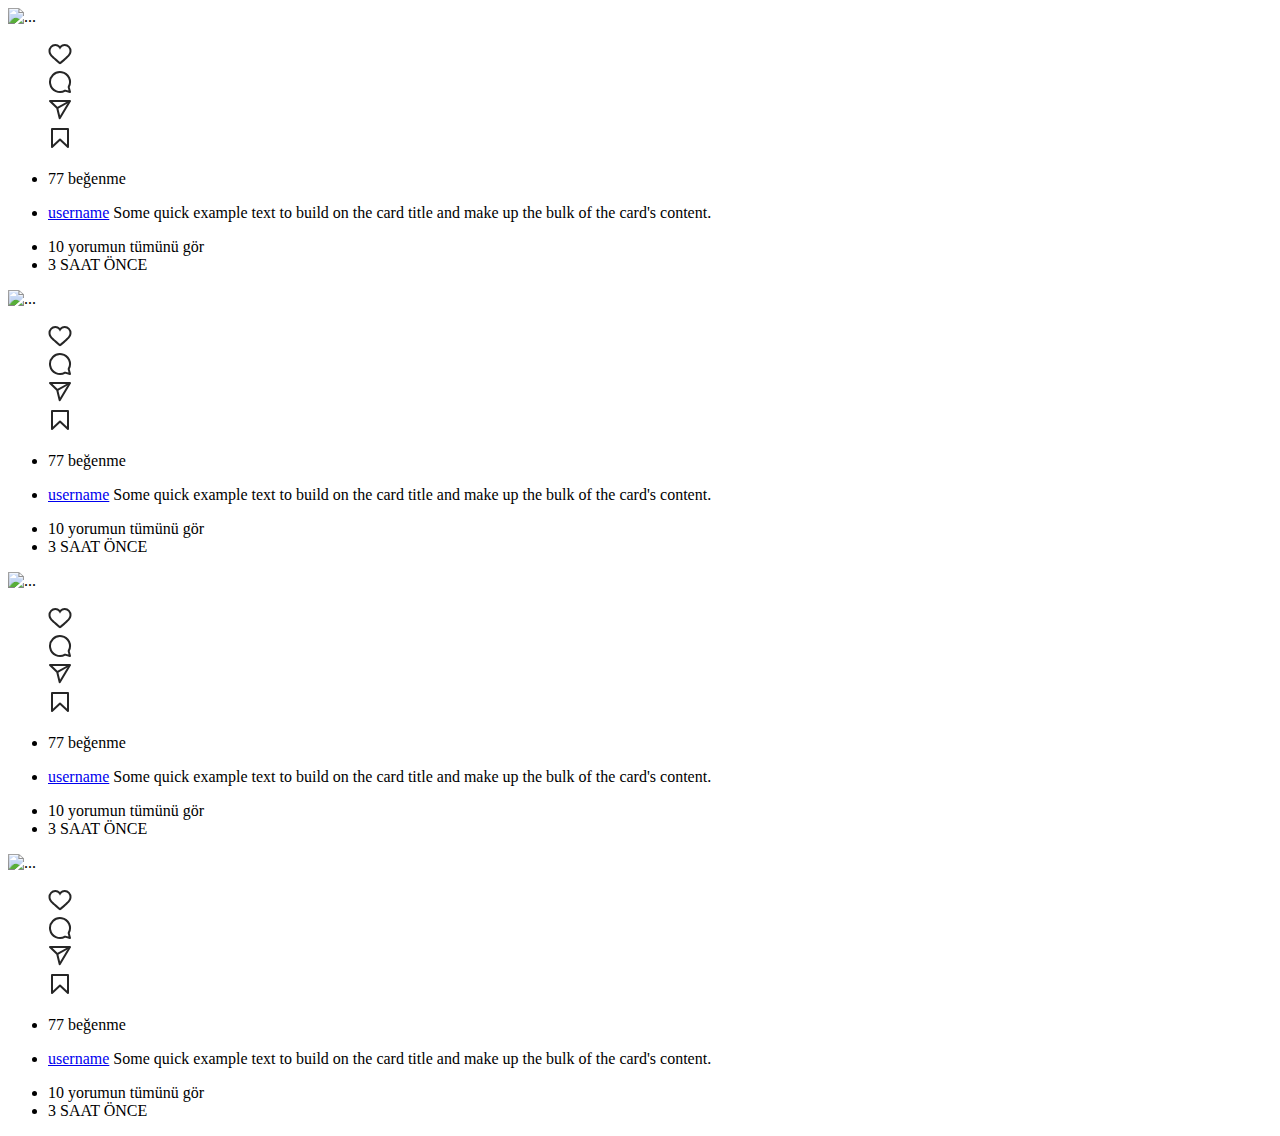
==== bootstrap-hw2/index.html @ 6b54195d "instagram clone post added" ====
<!doctype html>
<html lang="en">
<head>
    <!-- Required meta tags -->
    <meta charset="utf-8">
    <meta name="viewport" content="width=device-width, initial-scale=1">
    
    <!-- Bootstrap CSS -->
    <link href="https://cdn.jsdelivr.net/npm/bootstrap@5.1.3/dist/css/bootstrap.min.css" rel="stylesheet" integrity="sha384-1BmE4kWBq78iYhFldvKuhfTAU6auU8tT94WrHftjDbrCEXSU1oBoqyl2QvZ6jIW3" crossorigin="anonymous">
    <script src="https://cdn.jsdelivr.net/npm/bootstrap@5.1.3/dist/js/bootstrap.bundle.min.js" integrity="sha384-ka7Sk0Gln4gmtz2MlQnikT1wXgYsOg+OMhuP+IlRH9sENBO0LRn5q+8nbTov4+1p" crossorigin="anonymous"></script>
</head>
<body>
<!--Cards-->
    


    <div class="container w-60">
        <div class="card m-5">
            <img src="https://picsum.photos/id/22/100" class="card-img-top" alt="...">
            <div class="card-body px-0">
                <!--Beğen Yorum Yap Paylaş Kaydet-->
                <ul class="d-flex px-2" style="list-style-type: none;">
                    <li class="px-2"><svg aria-label="Beğen" class="_8-yf5 " color="#262626" fill="#262626" height="24" role="img" viewBox="0 0 24 24" width="24"><path d="M16.792 3.904A4.989 4.989 0 0121.5 9.122c0 3.072-2.652 4.959-5.197 7.222-2.512 2.243-3.865 3.469-4.303 3.752-.477-.309-2.143-1.823-4.303-3.752C5.141 14.072 2.5 12.167 2.5 9.122a4.989 4.989 0 014.708-5.218 4.21 4.21 0 013.675 1.941c.84 1.175.98 1.763 1.12 1.763s.278-.588 1.11-1.766a4.17 4.17 0 013.679-1.938m0-2a6.04 6.04 0 00-4.797 2.127 6.052 6.052 0 00-4.787-2.127A6.985 6.985 0 00.5 9.122c0 3.61 2.55 5.827 5.015 7.97.283.246.569.494.853.747l1.027.918a44.998 44.998 0 003.518 3.018 2 2 0 002.174 0 45.263 45.263 0 003.626-3.115l.922-.824c.293-.26.59-.519.885-.774 2.334-2.025 4.98-4.32 4.98-7.94a6.985 6.985 0 00-6.708-7.218z"></path></svg></li>
                    <li class="px-2"><svg aria-label="Yorum Yap" class="_8-yf5 " color="#262626" fill="#262626" height="24" role="img" viewBox="0 0 24 24" width="24"><path d="M20.656 17.008a9.993 9.993 0 10-3.59 3.615L22 22z" fill="none" stroke="currentColor" stroke-linejoin="round" stroke-width="2"></path></svg></li>
                    <li class="px-2"><svg aria-label="Gönderi Paylaş" class="_8-yf5 " color="#262626" fill="#262626" height="24" role="img" viewBox="0 0 24 24" width="24"><line fill="none" stroke="currentColor" stroke-linejoin="round" stroke-width="2" x1="22" x2="9.218" y1="3" y2="10.083"></line><polygon fill="none" points="11.698 20.334 22 3.001 2 3.001 9.218 10.084 11.698 20.334" stroke="currentColor" stroke-linejoin="round" stroke-width="2"></polygon></svg></li>
                    <li class="ms-auto"><svg aria-label="Kaydet" class="_8-yf5 " color="#262626" fill="#262626" height="24" role="img" viewBox="0 0 24 24" width="24"><polygon fill="none" points="20 21 12 13.44 4 21 4 3 20 3 20 21" stroke="currentColor" stroke-linecap="round" stroke-linejoin="round" stroke-width="2"></polygon></svg></li>
                </ul>
            </div>
            <ul class="list-group list-group-flush">
                <li class="list-group-item">77 beğenme</li>
                <li class="list-group-item"><p class="card-text"><a class="text-decoration-none text-reset" href="http://instagram.com/username"><span class="fw-bold">username</span></a> Some quick example text to build on the card title and make up the bulk of the card's content.</p></li>
              <li class="list-group-item text-muted">10 yorumun tümünü gör</li>
              <li class="list-group-item text-muted">3 SAAT ÖNCE</li>

            </ul>
        </div>
    </div>
    <div class="image">

    </div>
    <div class="container w-60">
        <div class="card m-5">
            <img src="https://picsum.photos/id/22/100" class="card-img-top" alt="...">
            <div class="card-body px-0">
                <!--Beğen Yorum Yap Paylaş Kaydet-->
                <ul class="d-flex px-2" style="list-style-type: none;">
                    <li class="px-2"><svg aria-label="Beğen" class="_8-yf5 " color="#262626" fill="#262626" height="24" role="img" viewBox="0 0 24 24" width="24"><path d="M16.792 3.904A4.989 4.989 0 0121.5 9.122c0 3.072-2.652 4.959-5.197 7.222-2.512 2.243-3.865 3.469-4.303 3.752-.477-.309-2.143-1.823-4.303-3.752C5.141 14.072 2.5 12.167 2.5 9.122a4.989 4.989 0 014.708-5.218 4.21 4.21 0 013.675 1.941c.84 1.175.98 1.763 1.12 1.763s.278-.588 1.11-1.766a4.17 4.17 0 013.679-1.938m0-2a6.04 6.04 0 00-4.797 2.127 6.052 6.052 0 00-4.787-2.127A6.985 6.985 0 00.5 9.122c0 3.61 2.55 5.827 5.015 7.97.283.246.569.494.853.747l1.027.918a44.998 44.998 0 003.518 3.018 2 2 0 002.174 0 45.263 45.263 0 003.626-3.115l.922-.824c.293-.26.59-.519.885-.774 2.334-2.025 4.98-4.32 4.98-7.94a6.985 6.985 0 00-6.708-7.218z"></path></svg></li>
                    <li class="px-2"><svg aria-label="Yorum Yap" class="_8-yf5 " color="#262626" fill="#262626" height="24" role="img" viewBox="0 0 24 24" width="24"><path d="M20.656 17.008a9.993 9.993 0 10-3.59 3.615L22 22z" fill="none" stroke="currentColor" stroke-linejoin="round" stroke-width="2"></path></svg></li>
                    <li class="px-2"><svg aria-label="Gönderi Paylaş" class="_8-yf5 " color="#262626" fill="#262626" height="24" role="img" viewBox="0 0 24 24" width="24"><line fill="none" stroke="currentColor" stroke-linejoin="round" stroke-width="2" x1="22" x2="9.218" y1="3" y2="10.083"></line><polygon fill="none" points="11.698 20.334 22 3.001 2 3.001 9.218 10.084 11.698 20.334" stroke="currentColor" stroke-linejoin="round" stroke-width="2"></polygon></svg></li>
                    <li class="ms-auto"><svg aria-label="Kaydet" class="_8-yf5 " color="#262626" fill="#262626" height="24" role="img" viewBox="0 0 24 24" width="24"><polygon fill="none" points="20 21 12 13.44 4 21 4 3 20 3 20 21" stroke="currentColor" stroke-linecap="round" stroke-linejoin="round" stroke-width="2"></polygon></svg></li>
                </ul>
            </div>
            <ul class="list-group list-group-flush">
                <li class="list-group-item">77 beğenme</li>
                <li class="list-group-item"><p class="card-text"><a class="text-decoration-none text-reset" href="http://instagram.com/username"><span class="fw-bold">username</span></a> Some quick example text to build on the card title and make up the bulk of the card's content.</p></li>
              <li class="list-group-item text-muted">10 yorumun tümünü gör</li>
              <li class="list-group-item text-muted">3 SAAT ÖNCE</li>

            </ul>
        </div>
    </div>
    <div class="image">

    </div>
    <div class="container w-60">
        <div class="card m-5">
            <img src="https://picsum.photos/id/22/100" class="card-img-top" alt="...">
            <div class="card-body px-0">
                <!--Beğen Yorum Yap Paylaş Kaydet-->
                <ul class="d-flex px-2" style="list-style-type: none;">
                    <li class="px-2"><svg aria-label="Beğen" class="_8-yf5 " color="#262626" fill="#262626" height="24" role="img" viewBox="0 0 24 24" width="24"><path d="M16.792 3.904A4.989 4.989 0 0121.5 9.122c0 3.072-2.652 4.959-5.197 7.222-2.512 2.243-3.865 3.469-4.303 3.752-.477-.309-2.143-1.823-4.303-3.752C5.141 14.072 2.5 12.167 2.5 9.122a4.989 4.989 0 014.708-5.218 4.21 4.21 0 013.675 1.941c.84 1.175.98 1.763 1.12 1.763s.278-.588 1.11-1.766a4.17 4.17 0 013.679-1.938m0-2a6.04 6.04 0 00-4.797 2.127 6.052 6.052 0 00-4.787-2.127A6.985 6.985 0 00.5 9.122c0 3.61 2.55 5.827 5.015 7.97.283.246.569.494.853.747l1.027.918a44.998 44.998 0 003.518 3.018 2 2 0 002.174 0 45.263 45.263 0 003.626-3.115l.922-.824c.293-.26.59-.519.885-.774 2.334-2.025 4.98-4.32 4.98-7.94a6.985 6.985 0 00-6.708-7.218z"></path></svg></li>
                    <li class="px-2"><svg aria-label="Yorum Yap" class="_8-yf5 " color="#262626" fill="#262626" height="24" role="img" viewBox="0 0 24 24" width="24"><path d="M20.656 17.008a9.993 9.993 0 10-3.59 3.615L22 22z" fill="none" stroke="currentColor" stroke-linejoin="round" stroke-width="2"></path></svg></li>
                    <li class="px-2"><svg aria-label="Gönderi Paylaş" class="_8-yf5 " color="#262626" fill="#262626" height="24" role="img" viewBox="0 0 24 24" width="24"><line fill="none" stroke="currentColor" stroke-linejoin="round" stroke-width="2" x1="22" x2="9.218" y1="3" y2="10.083"></line><polygon fill="none" points="11.698 20.334 22 3.001 2 3.001 9.218 10.084 11.698 20.334" stroke="currentColor" stroke-linejoin="round" stroke-width="2"></polygon></svg></li>
                    <li class="ms-auto"><svg aria-label="Kaydet" class="_8-yf5 " color="#262626" fill="#262626" height="24" role="img" viewBox="0 0 24 24" width="24"><polygon fill="none" points="20 21 12 13.44 4 21 4 3 20 3 20 21" stroke="currentColor" stroke-linecap="round" stroke-linejoin="round" stroke-width="2"></polygon></svg></li>
                </ul>
            </div>
            <ul class="list-group list-group-flush">
                <li class="list-group-item">77 beğenme</li>
                <li class="list-group-item"><p class="card-text"><a class="text-decoration-none text-reset" href="http://instagram.com/username"><span class="fw-bold">username</span></a> Some quick example text to build on the card title and make up the bulk of the card's content.</p></li>
              <li class="list-group-item text-muted">10 yorumun tümünü gör</li>
              <li class="list-group-item text-muted">3 SAAT ÖNCE</li>

            </ul>
        </div>
    </div>
    <div class="image">

    </div>
    <div class="container w-60">
        <div class="card m-5">
            <img src="https://picsum.photos/id/22/100" class="card-img-top" alt="...">
            <div class="card-body px-0">
                <!--Beğen Yorum Yap Paylaş Kaydet-->
                <ul class="d-flex px-2" style="list-style-type: none;">
                    <li class="px-2"><svg aria-label="Beğen" class="_8-yf5 " color="#262626" fill="#262626" height="24" role="img" viewBox="0 0 24 24" width="24"><path d="M16.792 3.904A4.989 4.989 0 0121.5 9.122c0 3.072-2.652 4.959-5.197 7.222-2.512 2.243-3.865 3.469-4.303 3.752-.477-.309-2.143-1.823-4.303-3.752C5.141 14.072 2.5 12.167 2.5 9.122a4.989 4.989 0 014.708-5.218 4.21 4.21 0 013.675 1.941c.84 1.175.98 1.763 1.12 1.763s.278-.588 1.11-1.766a4.17 4.17 0 013.679-1.938m0-2a6.04 6.04 0 00-4.797 2.127 6.052 6.052 0 00-4.787-2.127A6.985 6.985 0 00.5 9.122c0 3.61 2.55 5.827 5.015 7.97.283.246.569.494.853.747l1.027.918a44.998 44.998 0 003.518 3.018 2 2 0 002.174 0 45.263 45.263 0 003.626-3.115l.922-.824c.293-.26.59-.519.885-.774 2.334-2.025 4.98-4.32 4.98-7.94a6.985 6.985 0 00-6.708-7.218z"></path></svg></li>
                    <li class="px-2"><svg aria-label="Yorum Yap" class="_8-yf5 " color="#262626" fill="#262626" height="24" role="img" viewBox="0 0 24 24" width="24"><path d="M20.656 17.008a9.993 9.993 0 10-3.59 3.615L22 22z" fill="none" stroke="currentColor" stroke-linejoin="round" stroke-width="2"></path></svg></li>
                    <li class="px-2"><svg aria-label="Gönderi Paylaş" class="_8-yf5 " color="#262626" fill="#262626" height="24" role="img" viewBox="0 0 24 24" width="24"><line fill="none" stroke="currentColor" stroke-linejoin="round" stroke-width="2" x1="22" x2="9.218" y1="3" y2="10.083"></line><polygon fill="none" points="11.698 20.334 22 3.001 2 3.001 9.218 10.084 11.698 20.334" stroke="currentColor" stroke-linejoin="round" stroke-width="2"></polygon></svg></li>
                    <li class="ms-auto"><svg aria-label="Kaydet" class="_8-yf5 " color="#262626" fill="#262626" height="24" role="img" viewBox="0 0 24 24" width="24"><polygon fill="none" points="20 21 12 13.44 4 21 4 3 20 3 20 21" stroke="currentColor" stroke-linecap="round" stroke-linejoin="round" stroke-width="2"></polygon></svg></li>
                </ul>
            </div>
            <ul class="list-group list-group-flush">
                <li class="list-group-item">77 beğenme</li>
                <li class="list-group-item"><p class="card-text"><a class="text-decoration-none text-reset" href="http://instagram.com/username"><span class="fw-bold">username</span></a> Some quick example text to build on the card title and make up the bulk of the card's content.</p></li>
              <li class="list-group-item text-muted">10 yorumun tümünü gör</li>
              <li class="list-group-item text-muted">3 SAAT ÖNCE</li>

            </ul>
        </div>
    </div>
    <div class="image">

    </div>
    
    
    
    
    
    
</body>
</html>
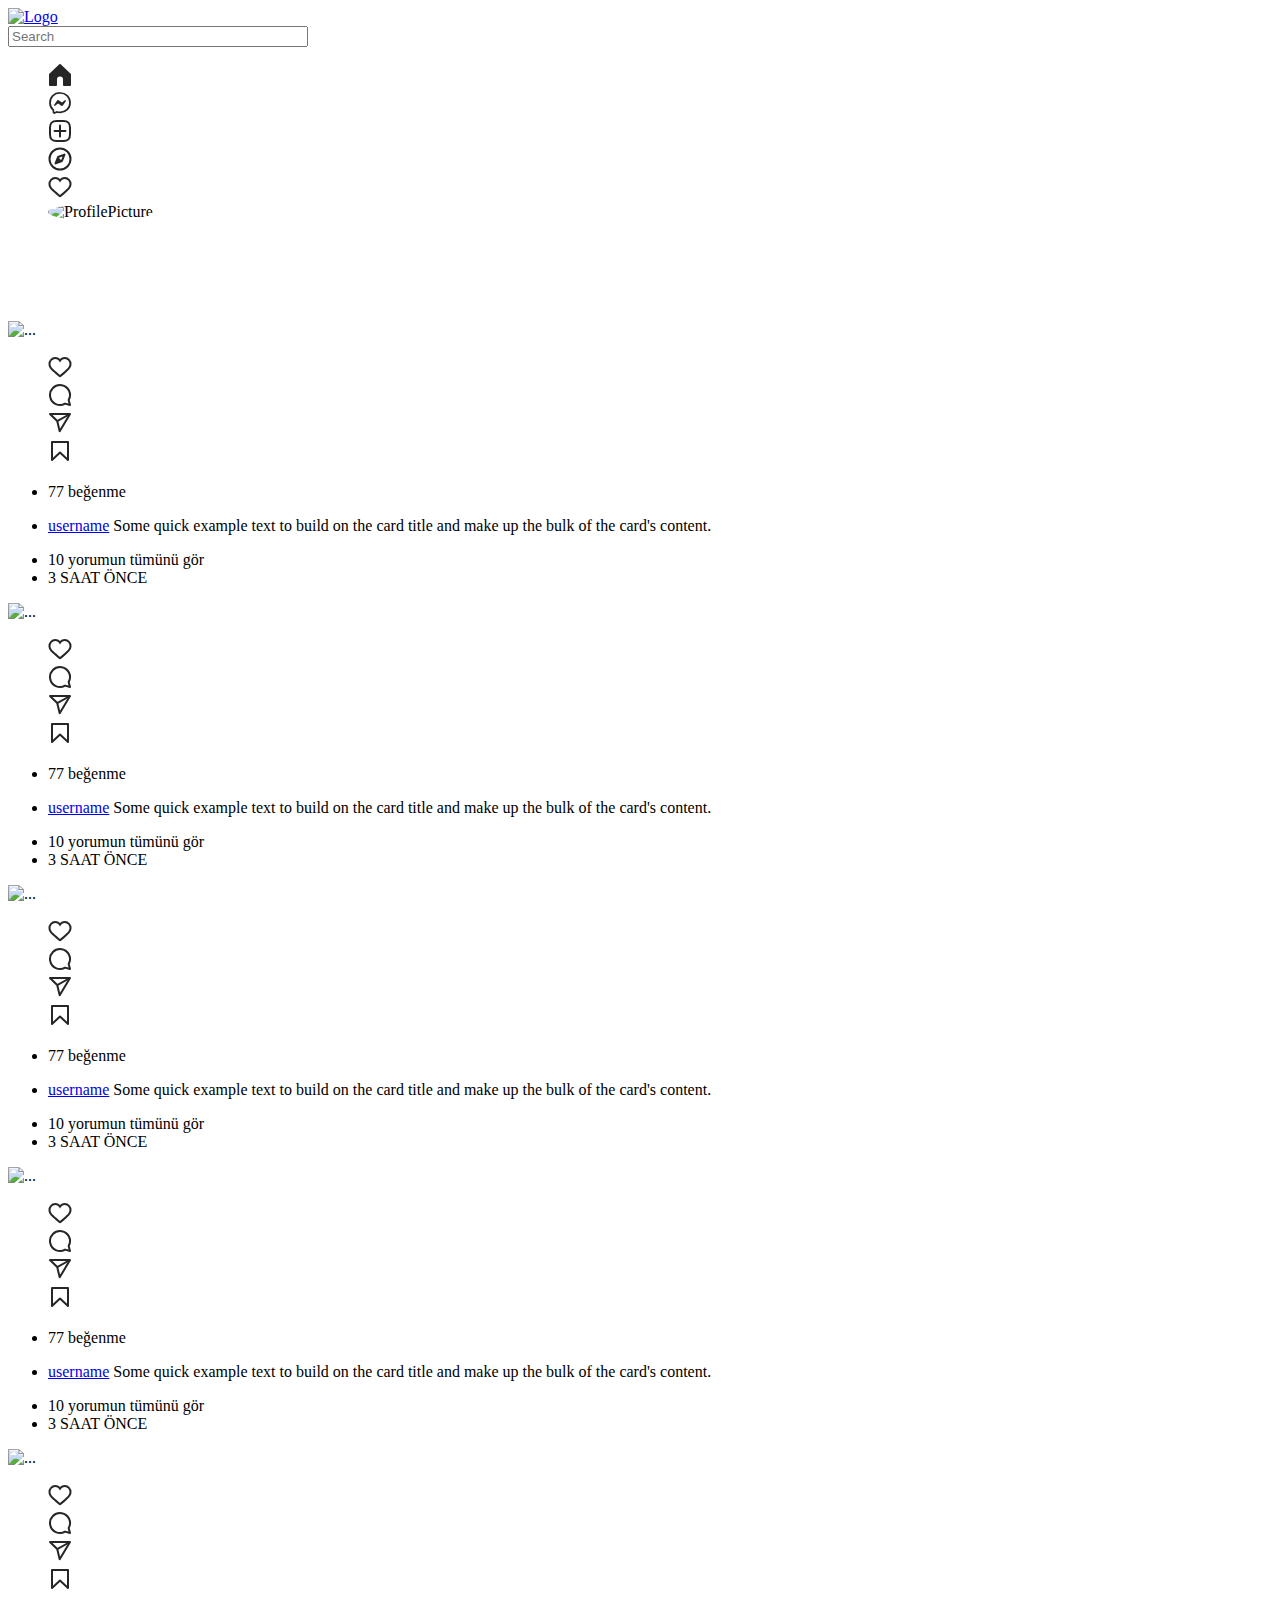
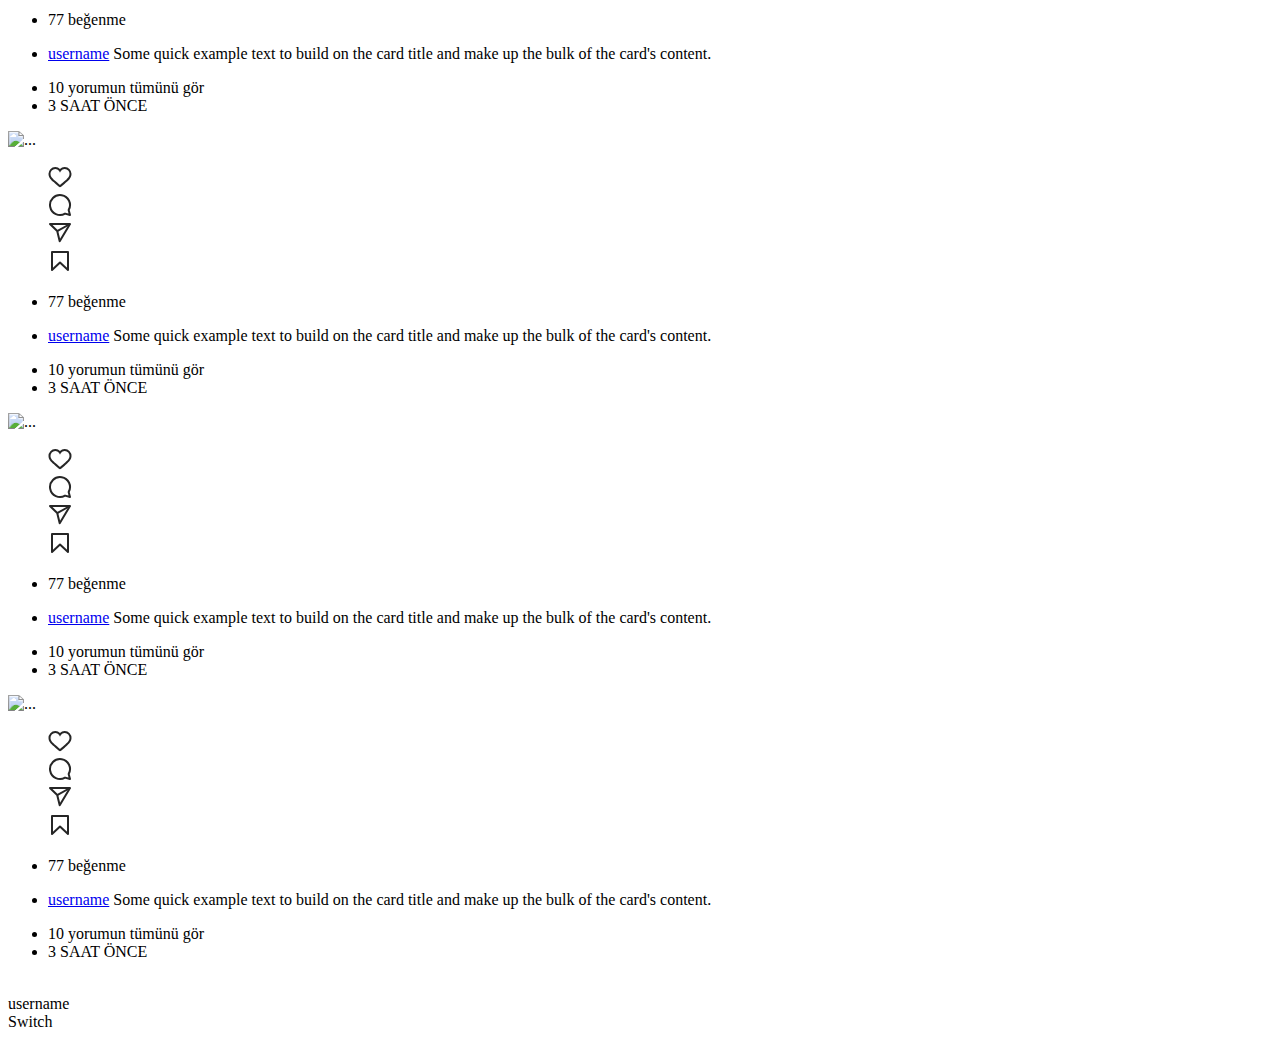
==== commit bf383ca9: "edit" ====
--- a/bootstrap-hw2/index.html
+++ b/bootstrap-hw2/index.html
@@ -7,114 +7,284 @@
     
     <!-- Bootstrap CSS -->
     <link href="https://cdn.jsdelivr.net/npm/bootstrap@5.1.3/dist/css/bootstrap.min.css" rel="stylesheet" integrity="sha384-1BmE4kWBq78iYhFldvKuhfTAU6auU8tT94WrHftjDbrCEXSU1oBoqyl2QvZ6jIW3" crossorigin="anonymous">
-    <script src="https://cdn.jsdelivr.net/npm/bootstrap@5.1.3/dist/js/bootstrap.bundle.min.js" integrity="sha384-ka7Sk0Gln4gmtz2MlQnikT1wXgYsOg+OMhuP+IlRH9sENBO0LRn5q+8nbTov4+1p" crossorigin="anonymous"></script>
 </head>
 <body>
-<!--Cards-->
+    <nav class="navbar navbar-light bg-light fixed-top">
+        <div class="container">
+            <div class="d-flex justify-content-start"><a href="index.html"><img src="Logo.png" href="index.html" alt="Logo"></a></div>
+            
+            <div class="d-flex justify-content-center d-none d-md-flex"><input style="width: 300px;" class="form-control me-2" type="search" placeholder="Search" aria-label="Search"></div>
+            <div class="d-flex justify-content-end">
+                <ul style="list-style-type: none;" class=" d-flex justify-content-end">
+                    <li class="pe-2">
+                        <div>
+                            <svg aria-label="Home" class="_8-yf5 " color="#262626" fill="#262626" height="24" role="img" viewBox="0 0 24 24" width="24"><path d="M22 23h-6.001a1 1 0 01-1-1v-5.455a2.997 2.997 0 10-5.993 0V22a1 1 0 01-1 1H2a1 1 0 01-1-1V11.543a1.002 1.002 0 01.31-.724l10-9.543a1.001 1.001 0 011.38 0l10 9.543a1.002 1.002 0 01.31.724V22a1 1 0 01-1 1z"></path></svg>
+                        </div>
+                    </li>
+                    <li class="pe-2">
+                        <div>
+                            <svg aria-label="Messenger" class="_8-yf5 " color="#262626" fill="#262626" height="24" role="img" viewBox="0 0 24 24" width="24"><path d="M12.003 2.001a9.705 9.705 0 110 19.4 10.876 10.876 0 01-2.895-.384.798.798 0 00-.533.04l-1.984.876a.801.801 0 01-1.123-.708l-.054-1.78a.806.806 0 00-.27-.569 9.49 9.49 0 01-3.14-7.175 9.65 9.65 0 0110-9.7z" fill="none" stroke="currentColor" stroke-miterlimit="10" stroke-width="1.739"></path><path d="M17.79 10.132a.659.659 0 00-.962-.873l-2.556 2.05a.63.63 0 01-.758.002L11.06 9.47a1.576 1.576 0 00-2.277.42l-2.567 3.98a.659.659 0 00.961.875l2.556-2.049a.63.63 0 01.759-.002l2.452 1.84a1.576 1.576 0 002.278-.42z" fill-rule="evenodd"></path></svg>
+                        </div>
+                    </li>
+                    <li class="pe-2">
+                        <div>
+                            <svg aria-label="New Post" class="_8-yf5 " color="#262626" fill="#262626" height="24" role="img" viewBox="0 0 24 24" width="24"><path d="M2 12v3.45c0 2.849.698 4.005 1.606 4.944.94.909 2.098 1.608 4.946 1.608h6.896c2.848 0 4.006-.7 4.946-1.608C21.302 19.455 22 18.3 22 15.45V8.552c0-2.849-.698-4.006-1.606-4.945C19.454 2.7 18.296 2 15.448 2H8.552c-2.848 0-4.006.699-4.946 1.607C2.698 4.547 2 5.703 2 8.552z" fill="none" stroke="currentColor" stroke-linecap="round" stroke-linejoin="round" stroke-width="2"></path><line fill="none" stroke="currentColor" stroke-linecap="round" stroke-linejoin="round" stroke-width="2" x1="6.545" x2="17.455" y1="12.001" y2="12.001"></line><line fill="none" stroke="currentColor" stroke-linecap="round" stroke-linejoin="round" stroke-width="2" x1="12.003" x2="12.003" y1="6.545" y2="17.455"></line></svg>
+                        </div>
+                    </li>
+                    <li class="pe-2">
+                        <div>
+                            <svg aria-label="Find People" class="_8-yf5 " color="#262626" fill="#262626" height="24" role="img" viewBox="0 0 24 24" width="24"><polygon fill="none" points="13.941 13.953 7.581 16.424 10.06 10.056 16.42 7.585 13.941 13.953" stroke="currentColor" stroke-linecap="round" stroke-linejoin="round" stroke-width="2"></polygon><polygon fill-rule="evenodd" points="10.06 10.056 13.949 13.945 7.581 16.424 10.06 10.056"></polygon><circle cx="12.001" cy="12.005" fill="none" r="10.5" stroke="currentColor" stroke-linecap="round" stroke-linejoin="round" stroke-width="2"></circle></svg>
+                        </div>
+                    </li>
+                    <li class="pe-2">
+                        <div>
+                            <svg aria-label="Activity Feed" class="_8-yf5 " color="#262626" fill="#262626" height="24" role="img" viewBox="0 0 24 24" width="24"><path d="M16.792 3.904A4.989 4.989 0 0121.5 9.122c0 3.072-2.652 4.959-5.197 7.222-2.512 2.243-3.865 3.469-4.303 3.752-.477-.309-2.143-1.823-4.303-3.752C5.141 14.072 2.5 12.167 2.5 9.122a4.989 4.989 0 014.708-5.218 4.21 4.21 0 013.675 1.941c.84 1.175.98 1.763 1.12 1.763s.278-.588 1.11-1.766a4.17 4.17 0 013.679-1.938m0-2a6.04 6.04 0 00-4.797 2.127 6.052 6.052 0 00-4.787-2.127A6.985 6.985 0 00.5 9.122c0 3.61 2.55 5.827 5.015 7.97.283.246.569.494.853.747l1.027.918a44.998 44.998 0 003.518 3.018 2 2 0 002.174 0 45.263 45.263 0 003.626-3.115l.922-.824c.293-.26.59-.519.885-.774 2.334-2.025 4.98-4.32 4.98-7.94a6.985 6.985 0 00-6.708-7.218z"></path></svg>
+                        </div>
+                    </li>
+                    <li class="pe-2">
+                        <div>
+                            <img style="border-radius: 50%;" src="profilepic.png" alt="ProfilePicture">
+                        </div>
+                    </li>
+                </ul>
+            </div>
+            
+        </div>
+      </nav>
+      <main>
+        <div style="margin-top: 100px;" class="container-fluid">
+            <div class="row">
+                <div class="col-12 col-md-8">
+                    <div class="m-auto">
+                        <div class="container bg-dark w-60">
+                            <div class="card">
+                                <div class="image">
+                                    <img src="https://picsum.photos/id/22/100" class="card-img-top" alt="...">
+                                </div>
+                                
+                                <div class="card-body px-0">
+                                    <!--Beğen Yorum Yap Paylaş Kaydet-->
+                                    <ul class="d-flex px-2" style="list-style-type: none;">
+                                        <li class="px-2"><svg aria-label="Beğen" class="_8-yf5 " color="#262626" fill="#262626" height="24" role="img" viewBox="0 0 24 24" width="24"><path d="M16.792 3.904A4.989 4.989 0 0121.5 9.122c0 3.072-2.652 4.959-5.197 7.222-2.512 2.243-3.865 3.469-4.303 3.752-.477-.309-2.143-1.823-4.303-3.752C5.141 14.072 2.5 12.167 2.5 9.122a4.989 4.989 0 014.708-5.218 4.21 4.21 0 013.675 1.941c.84 1.175.98 1.763 1.12 1.763s.278-.588 1.11-1.766a4.17 4.17 0 013.679-1.938m0-2a6.04 6.04 0 00-4.797 2.127 6.052 6.052 0 00-4.787-2.127A6.985 6.985 0 00.5 9.122c0 3.61 2.55 5.827 5.015 7.97.283.246.569.494.853.747l1.027.918a44.998 44.998 0 003.518 3.018 2 2 0 002.174 0 45.263 45.263 0 003.626-3.115l.922-.824c.293-.26.59-.519.885-.774 2.334-2.025 4.98-4.32 4.98-7.94a6.985 6.985 0 00-6.708-7.218z"></path></svg></li>
+                                        <li class="px-2"><svg aria-label="Yorum Yap" class="_8-yf5 " color="#262626" fill="#262626" height="24" role="img" viewBox="0 0 24 24" width="24"><path d="M20.656 17.008a9.993 9.993 0 10-3.59 3.615L22 22z" fill="none" stroke="currentColor" stroke-linejoin="round" stroke-width="2"></path></svg></li>
+                                        <li class="px-2"><svg aria-label="Gönderi Paylaş" class="_8-yf5 " color="#262626" fill="#262626" height="24" role="img" viewBox="0 0 24 24" width="24"><line fill="none" stroke="currentColor" stroke-linejoin="round" stroke-width="2" x1="22" x2="9.218" y1="3" y2="10.083"></line><polygon fill="none" points="11.698 20.334 22 3.001 2 3.001 9.218 10.084 11.698 20.334" stroke="currentColor" stroke-linejoin="round" stroke-width="2"></polygon></svg></li>
+                                        <li class="ms-auto"><svg aria-label="Kaydet" class="_8-yf5 " color="#262626" fill="#262626" height="24" role="img" viewBox="0 0 24 24" width="24"><polygon fill="none" points="20 21 12 13.44 4 21 4 3 20 3 20 21" stroke="currentColor" stroke-linecap="round" stroke-linejoin="round" stroke-width="2"></polygon></svg></li>
+                                    </ul>
+                                </div>
+                                <ul class="list-group list-group-flush">
+                                    <li class="list-group-item">77 beğenme</li>
+                                    <li class="list-group-item"><p class="card-text"><a class="text-decoration-none text-reset" href="http://instagram.com/username"><span class="fw-bold">username</span></a> Some quick example text to build on the card title and make up the bulk of the card's content.</p></li>
+                                  <li class="list-group-item text-muted">10 yorumun tümünü gör</li>
+                                  <li class="list-group-item text-muted">3 SAAT ÖNCE</li>
+                    
+                                </ul>
+                            </div>
+                        </div>
+                    </div>
+                    <div class="m-auto">
+                        <div class="container bg-dark w-60">
+                            <div class="card">
+                                <div class="image">
+                                    <img src="https://picsum.photos/id/22/100" class="card-img-top" alt="...">
+                                </div>
+                                
+                                <div class="card-body px-0">
+                                    <!--Beğen Yorum Yap Paylaş Kaydet-->
+                                    <ul class="d-flex px-2" style="list-style-type: none;">
+                                        <li class="px-2"><svg aria-label="Beğen" class="_8-yf5 " color="#262626" fill="#262626" height="24" role="img" viewBox="0 0 24 24" width="24"><path d="M16.792 3.904A4.989 4.989 0 0121.5 9.122c0 3.072-2.652 4.959-5.197 7.222-2.512 2.243-3.865 3.469-4.303 3.752-.477-.309-2.143-1.823-4.303-3.752C5.141 14.072 2.5 12.167 2.5 9.122a4.989 4.989 0 014.708-5.218 4.21 4.21 0 013.675 1.941c.84 1.175.98 1.763 1.12 1.763s.278-.588 1.11-1.766a4.17 4.17 0 013.679-1.938m0-2a6.04 6.04 0 00-4.797 2.127 6.052 6.052 0 00-4.787-2.127A6.985 6.985 0 00.5 9.122c0 3.61 2.55 5.827 5.015 7.97.283.246.569.494.853.747l1.027.918a44.998 44.998 0 003.518 3.018 2 2 0 002.174 0 45.263 45.263 0 003.626-3.115l.922-.824c.293-.26.59-.519.885-.774 2.334-2.025 4.98-4.32 4.98-7.94a6.985 6.985 0 00-6.708-7.218z"></path></svg></li>
+                                        <li class="px-2"><svg aria-label="Yorum Yap" class="_8-yf5 " color="#262626" fill="#262626" height="24" role="img" viewBox="0 0 24 24" width="24"><path d="M20.656 17.008a9.993 9.993 0 10-3.59 3.615L22 22z" fill="none" stroke="currentColor" stroke-linejoin="round" stroke-width="2"></path></svg></li>
+                                        <li class="px-2"><svg aria-label="Gönderi Paylaş" class="_8-yf5 " color="#262626" fill="#262626" height="24" role="img" viewBox="0 0 24 24" width="24"><line fill="none" stroke="currentColor" stroke-linejoin="round" stroke-width="2" x1="22" x2="9.218" y1="3" y2="10.083"></line><polygon fill="none" points="11.698 20.334 22 3.001 2 3.001 9.218 10.084 11.698 20.334" stroke="currentColor" stroke-linejoin="round" stroke-width="2"></polygon></svg></li>
+                                        <li class="ms-auto"><svg aria-label="Kaydet" class="_8-yf5 " color="#262626" fill="#262626" height="24" role="img" viewBox="0 0 24 24" width="24"><polygon fill="none" points="20 21 12 13.44 4 21 4 3 20 3 20 21" stroke="currentColor" stroke-linecap="round" stroke-linejoin="round" stroke-width="2"></polygon></svg></li>
+                                    </ul>
+                                </div>
+                                <ul class="list-group list-group-flush">
+                                    <li class="list-group-item">77 beğenme</li>
+                                    <li class="list-group-item"><p class="card-text"><a class="text-decoration-none text-reset" href="http://instagram.com/username"><span class="fw-bold">username</span></a> Some quick example text to build on the card title and make up the bulk of the card's content.</p></li>
+                                  <li class="list-group-item text-muted">10 yorumun tümünü gör</li>
+                                  <li class="list-group-item text-muted">3 SAAT ÖNCE</li>
+                    
+                                </ul>
+                            </div>
+                        </div>
+                    </div>
+                    <div class="m-auto">
+                        <div class="container bg-dark w-60">
+                            <div class="card">
+                                <div class="image">
+                                    <img src="https://picsum.photos/id/22/100" class="card-img-top" alt="...">
+                                </div>
+                                
+                                <div class="card-body px-0">
+                                    <!--Beğen Yorum Yap Paylaş Kaydet-->
+                                    <ul class="d-flex px-2" style="list-style-type: none;">
+                                        <li class="px-2"><svg aria-label="Beğen" class="_8-yf5 " color="#262626" fill="#262626" height="24" role="img" viewBox="0 0 24 24" width="24"><path d="M16.792 3.904A4.989 4.989 0 0121.5 9.122c0 3.072-2.652 4.959-5.197 7.222-2.512 2.243-3.865 3.469-4.303 3.752-.477-.309-2.143-1.823-4.303-3.752C5.141 14.072 2.5 12.167 2.5 9.122a4.989 4.989 0 014.708-5.218 4.21 4.21 0 013.675 1.941c.84 1.175.98 1.763 1.12 1.763s.278-.588 1.11-1.766a4.17 4.17 0 013.679-1.938m0-2a6.04 6.04 0 00-4.797 2.127 6.052 6.052 0 00-4.787-2.127A6.985 6.985 0 00.5 9.122c0 3.61 2.55 5.827 5.015 7.97.283.246.569.494.853.747l1.027.918a44.998 44.998 0 003.518 3.018 2 2 0 002.174 0 45.263 45.263 0 003.626-3.115l.922-.824c.293-.26.59-.519.885-.774 2.334-2.025 4.98-4.32 4.98-7.94a6.985 6.985 0 00-6.708-7.218z"></path></svg></li>
+                                        <li class="px-2"><svg aria-label="Yorum Yap" class="_8-yf5 " color="#262626" fill="#262626" height="24" role="img" viewBox="0 0 24 24" width="24"><path d="M20.656 17.008a9.993 9.993 0 10-3.59 3.615L22 22z" fill="none" stroke="currentColor" stroke-linejoin="round" stroke-width="2"></path></svg></li>
+                                        <li class="px-2"><svg aria-label="Gönderi Paylaş" class="_8-yf5 " color="#262626" fill="#262626" height="24" role="img" viewBox="0 0 24 24" width="24"><line fill="none" stroke="currentColor" stroke-linejoin="round" stroke-width="2" x1="22" x2="9.218" y1="3" y2="10.083"></line><polygon fill="none" points="11.698 20.334 22 3.001 2 3.001 9.218 10.084 11.698 20.334" stroke="currentColor" stroke-linejoin="round" stroke-width="2"></polygon></svg></li>
+                                        <li class="ms-auto"><svg aria-label="Kaydet" class="_8-yf5 " color="#262626" fill="#262626" height="24" role="img" viewBox="0 0 24 24" width="24"><polygon fill="none" points="20 21 12 13.44 4 21 4 3 20 3 20 21" stroke="currentColor" stroke-linecap="round" stroke-linejoin="round" stroke-width="2"></polygon></svg></li>
+                                    </ul>
+                                </div>
+                                <ul class="list-group list-group-flush">
+                                    <li class="list-group-item">77 beğenme</li>
+                                    <li class="list-group-item"><p class="card-text"><a class="text-decoration-none text-reset" href="http://instagram.com/username"><span class="fw-bold">username</span></a> Some quick example text to build on the card title and make up the bulk of the card's content.</p></li>
+                                  <li class="list-group-item text-muted">10 yorumun tümünü gör</li>
+                                  <li class="list-group-item text-muted">3 SAAT ÖNCE</li>
+                    
+                                </ul>
+                            </div>
+                        </div>
+                    </div>
+                    <div class="m-auto">
+                        <div class="container bg-dark w-60">
+                            <div class="card">
+                                <div class="image">
+                                    <img src="https://picsum.photos/id/22/100" class="card-img-top" alt="...">
+                                </div>
+                                
+                                <div class="card-body px-0">
+                                    <!--Beğen Yorum Yap Paylaş Kaydet-->
+                                    <ul class="d-flex px-2" style="list-style-type: none;">
+                                        <li class="px-2"><svg aria-label="Beğen" class="_8-yf5 " color="#262626" fill="#262626" height="24" role="img" viewBox="0 0 24 24" width="24"><path d="M16.792 3.904A4.989 4.989 0 0121.5 9.122c0 3.072-2.652 4.959-5.197 7.222-2.512 2.243-3.865 3.469-4.303 3.752-.477-.309-2.143-1.823-4.303-3.752C5.141 14.072 2.5 12.167 2.5 9.122a4.989 4.989 0 014.708-5.218 4.21 4.21 0 013.675 1.941c.84 1.175.98 1.763 1.12 1.763s.278-.588 1.11-1.766a4.17 4.17 0 013.679-1.938m0-2a6.04 6.04 0 00-4.797 2.127 6.052 6.052 0 00-4.787-2.127A6.985 6.985 0 00.5 9.122c0 3.61 2.55 5.827 5.015 7.97.283.246.569.494.853.747l1.027.918a44.998 44.998 0 003.518 3.018 2 2 0 002.174 0 45.263 45.263 0 003.626-3.115l.922-.824c.293-.26.59-.519.885-.774 2.334-2.025 4.98-4.32 4.98-7.94a6.985 6.985 0 00-6.708-7.218z"></path></svg></li>
+                                        <li class="px-2"><svg aria-label="Yorum Yap" class="_8-yf5 " color="#262626" fill="#262626" height="24" role="img" viewBox="0 0 24 24" width="24"><path d="M20.656 17.008a9.993 9.993 0 10-3.59 3.615L22 22z" fill="none" stroke="currentColor" stroke-linejoin="round" stroke-width="2"></path></svg></li>
+                                        <li class="px-2"><svg aria-label="Gönderi Paylaş" class="_8-yf5 " color="#262626" fill="#262626" height="24" role="img" viewBox="0 0 24 24" width="24"><line fill="none" stroke="currentColor" stroke-linejoin="round" stroke-width="2" x1="22" x2="9.218" y1="3" y2="10.083"></line><polygon fill="none" points="11.698 20.334 22 3.001 2 3.001 9.218 10.084 11.698 20.334" stroke="currentColor" stroke-linejoin="round" stroke-width="2"></polygon></svg></li>
+                                        <li class="ms-auto"><svg aria-label="Kaydet" class="_8-yf5 " color="#262626" fill="#262626" height="24" role="img" viewBox="0 0 24 24" width="24"><polygon fill="none" points="20 21 12 13.44 4 21 4 3 20 3 20 21" stroke="currentColor" stroke-linecap="round" stroke-linejoin="round" stroke-width="2"></polygon></svg></li>
+                                    </ul>
+                                </div>
+                                <ul class="list-group list-group-flush">
+                                    <li class="list-group-item">77 beğenme</li>
+                                    <li class="list-group-item"><p class="card-text"><a class="text-decoration-none text-reset" href="http://instagram.com/username"><span class="fw-bold">username</span></a> Some quick example text to build on the card title and make up the bulk of the card's content.</p></li>
+                                  <li class="list-group-item text-muted">10 yorumun tümünü gör</li>
+                                  <li class="list-group-item text-muted">3 SAAT ÖNCE</li>
+                    
+                                </ul>
+                            </div>
+                        </div>
+                    </div>
+                    <div class="m-auto">
+                        <div class="container bg-dark w-60">
+                            <div class="card">
+                                <div class="image">
+                                    <img src="https://picsum.photos/id/22/100" class="card-img-top" alt="...">
+                                </div>
+                                
+                                <div class="card-body px-0">
+                                    <!--Beğen Yorum Yap Paylaş Kaydet-->
+                                    <ul class="d-flex px-2" style="list-style-type: none;">
+                                        <li class="px-2"><svg aria-label="Beğen" class="_8-yf5 " color="#262626" fill="#262626" height="24" role="img" viewBox="0 0 24 24" width="24"><path d="M16.792 3.904A4.989 4.989 0 0121.5 9.122c0 3.072-2.652 4.959-5.197 7.222-2.512 2.243-3.865 3.469-4.303 3.752-.477-.309-2.143-1.823-4.303-3.752C5.141 14.072 2.5 12.167 2.5 9.122a4.989 4.989 0 014.708-5.218 4.21 4.21 0 013.675 1.941c.84 1.175.98 1.763 1.12 1.763s.278-.588 1.11-1.766a4.17 4.17 0 013.679-1.938m0-2a6.04 6.04 0 00-4.797 2.127 6.052 6.052 0 00-4.787-2.127A6.985 6.985 0 00.5 9.122c0 3.61 2.55 5.827 5.015 7.97.283.246.569.494.853.747l1.027.918a44.998 44.998 0 003.518 3.018 2 2 0 002.174 0 45.263 45.263 0 003.626-3.115l.922-.824c.293-.26.59-.519.885-.774 2.334-2.025 4.98-4.32 4.98-7.94a6.985 6.985 0 00-6.708-7.218z"></path></svg></li>
+                                        <li class="px-2"><svg aria-label="Yorum Yap" class="_8-yf5 " color="#262626" fill="#262626" height="24" role="img" viewBox="0 0 24 24" width="24"><path d="M20.656 17.008a9.993 9.993 0 10-3.59 3.615L22 22z" fill="none" stroke="currentColor" stroke-linejoin="round" stroke-width="2"></path></svg></li>
+                                        <li class="px-2"><svg aria-label="Gönderi Paylaş" class="_8-yf5 " color="#262626" fill="#262626" height="24" role="img" viewBox="0 0 24 24" width="24"><line fill="none" stroke="currentColor" stroke-linejoin="round" stroke-width="2" x1="22" x2="9.218" y1="3" y2="10.083"></line><polygon fill="none" points="11.698 20.334 22 3.001 2 3.001 9.218 10.084 11.698 20.334" stroke="currentColor" stroke-linejoin="round" stroke-width="2"></polygon></svg></li>
+                                        <li class="ms-auto"><svg aria-label="Kaydet" class="_8-yf5 " color="#262626" fill="#262626" height="24" role="img" viewBox="0 0 24 24" width="24"><polygon fill="none" points="20 21 12 13.44 4 21 4 3 20 3 20 21" stroke="currentColor" stroke-linecap="round" stroke-linejoin="round" stroke-width="2"></polygon></svg></li>
+                                    </ul>
+                                </div>
+                                <ul class="list-group list-group-flush">
+                                    <li class="list-group-item">77 beğenme</li>
+                                    <li class="list-group-item"><p class="card-text"><a class="text-decoration-none text-reset" href="http://instagram.com/username"><span class="fw-bold">username</span></a> Some quick example text to build on the card title and make up the bulk of the card's content.</p></li>
+                                  <li class="list-group-item text-muted">10 yorumun tümünü gör</li>
+                                  <li class="list-group-item text-muted">3 SAAT ÖNCE</li>
+                    
+                                </ul>
+                            </div>
+                        </div>
+                    </div>
+                    <div class="m-auto">
+                        <div class="container bg-dark w-60">
+                            <div class="card">
+                                <div class="image">
+                                    <img src="https://picsum.photos/id/22/100" class="card-img-top" alt="...">
+                                </div>
+                                
+                                <div class="card-body px-0">
+                                    <!--Beğen Yorum Yap Paylaş Kaydet-->
+                                    <ul class="d-flex px-2" style="list-style-type: none;">
+                                        <li class="px-2"><svg aria-label="Beğen" class="_8-yf5 " color="#262626" fill="#262626" height="24" role="img" viewBox="0 0 24 24" width="24"><path d="M16.792 3.904A4.989 4.989 0 0121.5 9.122c0 3.072-2.652 4.959-5.197 7.222-2.512 2.243-3.865 3.469-4.303 3.752-.477-.309-2.143-1.823-4.303-3.752C5.141 14.072 2.5 12.167 2.5 9.122a4.989 4.989 0 014.708-5.218 4.21 4.21 0 013.675 1.941c.84 1.175.98 1.763 1.12 1.763s.278-.588 1.11-1.766a4.17 4.17 0 013.679-1.938m0-2a6.04 6.04 0 00-4.797 2.127 6.052 6.052 0 00-4.787-2.127A6.985 6.985 0 00.5 9.122c0 3.61 2.55 5.827 5.015 7.97.283.246.569.494.853.747l1.027.918a44.998 44.998 0 003.518 3.018 2 2 0 002.174 0 45.263 45.263 0 003.626-3.115l.922-.824c.293-.26.59-.519.885-.774 2.334-2.025 4.98-4.32 4.98-7.94a6.985 6.985 0 00-6.708-7.218z"></path></svg></li>
+                                        <li class="px-2"><svg aria-label="Yorum Yap" class="_8-yf5 " color="#262626" fill="#262626" height="24" role="img" viewBox="0 0 24 24" width="24"><path d="M20.656 17.008a9.993 9.993 0 10-3.59 3.615L22 22z" fill="none" stroke="currentColor" stroke-linejoin="round" stroke-width="2"></path></svg></li>
+                                        <li class="px-2"><svg aria-label="Gönderi Paylaş" class="_8-yf5 " color="#262626" fill="#262626" height="24" role="img" viewBox="0 0 24 24" width="24"><line fill="none" stroke="currentColor" stroke-linejoin="round" stroke-width="2" x1="22" x2="9.218" y1="3" y2="10.083"></line><polygon fill="none" points="11.698 20.334 22 3.001 2 3.001 9.218 10.084 11.698 20.334" stroke="currentColor" stroke-linejoin="round" stroke-width="2"></polygon></svg></li>
+                                        <li class="ms-auto"><svg aria-label="Kaydet" class="_8-yf5 " color="#262626" fill="#262626" height="24" role="img" viewBox="0 0 24 24" width="24"><polygon fill="none" points="20 21 12 13.44 4 21 4 3 20 3 20 21" stroke="currentColor" stroke-linecap="round" stroke-linejoin="round" stroke-width="2"></polygon></svg></li>
+                                    </ul>
+                                </div>
+                                <ul class="list-group list-group-flush">
+                                    <li class="list-group-item">77 beğenme</li>
+                                    <li class="list-group-item"><p class="card-text"><a class="text-decoration-none text-reset" href="http://instagram.com/username"><span class="fw-bold">username</span></a> Some quick example text to build on the card title and make up the bulk of the card's content.</p></li>
+                                  <li class="list-group-item text-muted">10 yorumun tümünü gör</li>
+                                  <li class="list-group-item text-muted">3 SAAT ÖNCE</li>
+                    
+                                </ul>
+                            </div>
+                        </div>
+                    </div>
+                    <div class="m-auto">
+                        <div class="container bg-dark w-60">
+                            <div class="card">
+                                <div class="image">
+                                    <img src="https://picsum.photos/id/22/100" class="card-img-top" alt="...">
+                                </div>
+                                
+                                <div class="card-body px-0">
+                                    <!--Beğen Yorum Yap Paylaş Kaydet-->
+                                    <ul class="d-flex px-2" style="list-style-type: none;">
+                                        <li class="px-2"><svg aria-label="Beğen" class="_8-yf5 " color="#262626" fill="#262626" height="24" role="img" viewBox="0 0 24 24" width="24"><path d="M16.792 3.904A4.989 4.989 0 0121.5 9.122c0 3.072-2.652 4.959-5.197 7.222-2.512 2.243-3.865 3.469-4.303 3.752-.477-.309-2.143-1.823-4.303-3.752C5.141 14.072 2.5 12.167 2.5 9.122a4.989 4.989 0 014.708-5.218 4.21 4.21 0 013.675 1.941c.84 1.175.98 1.763 1.12 1.763s.278-.588 1.11-1.766a4.17 4.17 0 013.679-1.938m0-2a6.04 6.04 0 00-4.797 2.127 6.052 6.052 0 00-4.787-2.127A6.985 6.985 0 00.5 9.122c0 3.61 2.55 5.827 5.015 7.97.283.246.569.494.853.747l1.027.918a44.998 44.998 0 003.518 3.018 2 2 0 002.174 0 45.263 45.263 0 003.626-3.115l.922-.824c.293-.26.59-.519.885-.774 2.334-2.025 4.98-4.32 4.98-7.94a6.985 6.985 0 00-6.708-7.218z"></path></svg></li>
+                                        <li class="px-2"><svg aria-label="Yorum Yap" class="_8-yf5 " color="#262626" fill="#262626" height="24" role="img" viewBox="0 0 24 24" width="24"><path d="M20.656 17.008a9.993 9.993 0 10-3.59 3.615L22 22z" fill="none" stroke="currentColor" stroke-linejoin="round" stroke-width="2"></path></svg></li>
+                                        <li class="px-2"><svg aria-label="Gönderi Paylaş" class="_8-yf5 " color="#262626" fill="#262626" height="24" role="img" viewBox="0 0 24 24" width="24"><line fill="none" stroke="currentColor" stroke-linejoin="round" stroke-width="2" x1="22" x2="9.218" y1="3" y2="10.083"></line><polygon fill="none" points="11.698 20.334 22 3.001 2 3.001 9.218 10.084 11.698 20.334" stroke="currentColor" stroke-linejoin="round" stroke-width="2"></polygon></svg></li>
+                                        <li class="ms-auto"><svg aria-label="Kaydet" class="_8-yf5 " color="#262626" fill="#262626" height="24" role="img" viewBox="0 0 24 24" width="24"><polygon fill="none" points="20 21 12 13.44 4 21 4 3 20 3 20 21" stroke="currentColor" stroke-linecap="round" stroke-linejoin="round" stroke-width="2"></polygon></svg></li>
+                                    </ul>
+                                </div>
+                                <ul class="list-group list-group-flush">
+                                    <li class="list-group-item">77 beğenme</li>
+                                    <li class="list-group-item"><p class="card-text"><a class="text-decoration-none text-reset" href="http://instagram.com/username"><span class="fw-bold">username</span></a> Some quick example text to build on the card title and make up the bulk of the card's content.</p></li>
+                                  <li class="list-group-item text-muted">10 yorumun tümünü gör</li>
+                                  <li class="list-group-item text-muted">3 SAAT ÖNCE</li>
+                    
+                                </ul>
+                            </div>
+                        </div>
+                    </div>
+                    <div class="m-auto">
+                        <div class="container bg-dark w-60">
+                            <div class="card">
+                                <div class="image">
+                                    <img src="https://picsum.photos/id/22/100" class="card-img-top" alt="...">
+                                </div>
+                                
+                                <div class="card-body px-0">
+                                    <!--Beğen Yorum Yap Paylaş Kaydet-->
+                                    <ul class="d-flex px-2" style="list-style-type: none;">
+                                        <li class="px-2"><svg aria-label="Beğen" class="_8-yf5 " color="#262626" fill="#262626" height="24" role="img" viewBox="0 0 24 24" width="24"><path d="M16.792 3.904A4.989 4.989 0 0121.5 9.122c0 3.072-2.652 4.959-5.197 7.222-2.512 2.243-3.865 3.469-4.303 3.752-.477-.309-2.143-1.823-4.303-3.752C5.141 14.072 2.5 12.167 2.5 9.122a4.989 4.989 0 014.708-5.218 4.21 4.21 0 013.675 1.941c.84 1.175.98 1.763 1.12 1.763s.278-.588 1.11-1.766a4.17 4.17 0 013.679-1.938m0-2a6.04 6.04 0 00-4.797 2.127 6.052 6.052 0 00-4.787-2.127A6.985 6.985 0 00.5 9.122c0 3.61 2.55 5.827 5.015 7.97.283.246.569.494.853.747l1.027.918a44.998 44.998 0 003.518 3.018 2 2 0 002.174 0 45.263 45.263 0 003.626-3.115l.922-.824c.293-.26.59-.519.885-.774 2.334-2.025 4.98-4.32 4.98-7.94a6.985 6.985 0 00-6.708-7.218z"></path></svg></li>
+                                        <li class="px-2"><svg aria-label="Yorum Yap" class="_8-yf5 " color="#262626" fill="#262626" height="24" role="img" viewBox="0 0 24 24" width="24"><path d="M20.656 17.008a9.993 9.993 0 10-3.59 3.615L22 22z" fill="none" stroke="currentColor" stroke-linejoin="round" stroke-width="2"></path></svg></li>
+                                        <li class="px-2"><svg aria-label="Gönderi Paylaş" class="_8-yf5 " color="#262626" fill="#262626" height="24" role="img" viewBox="0 0 24 24" width="24"><line fill="none" stroke="currentColor" stroke-linejoin="round" stroke-width="2" x1="22" x2="9.218" y1="3" y2="10.083"></line><polygon fill="none" points="11.698 20.334 22 3.001 2 3.001 9.218 10.084 11.698 20.334" stroke="currentColor" stroke-linejoin="round" stroke-width="2"></polygon></svg></li>
+                                        <li class="ms-auto"><svg aria-label="Kaydet" class="_8-yf5 " color="#262626" fill="#262626" height="24" role="img" viewBox="0 0 24 24" width="24"><polygon fill="none" points="20 21 12 13.44 4 21 4 3 20 3 20 21" stroke="currentColor" stroke-linecap="round" stroke-linejoin="round" stroke-width="2"></polygon></svg></li>
+                                    </ul>
+                                </div>
+                                <ul class="list-group list-group-flush">
+                                    <li class="list-group-item">77 beğenme</li>
+                                    <li class="list-group-item"><p class="card-text"><a class="text-decoration-none text-reset" href="http://instagram.com/username"><span class="fw-bold">username</span></a> Some quick example text to build on the card title and make up the bulk of the card's content.</p></li>
+                                  <li class="list-group-item text-muted">10 yorumun tümünü gör</li>
+                                  <li class="list-group-item text-muted">3 SAAT ÖNCE</li>
+                    
+                                </ul>
+                            </div>
+                        </div>
+                    </div>
+                </div>
+                <div class="col-md-4">
+                    <div class="d-none d-lg-block">
+                        <div class="row">
+                            <div class="col-2"><a href="profile.html"><img style="border-radius: 50%" src="profilepic.png" alt=""></a></div>
+                            <div class="col-8 fw-bold d-flex justify-content-center">username</div>
+                            <div class="col-2">Switch</div>
+                        </div>
+                    </div>
+                </div>
+            </div>
+        </div>
+      </main>
     
 
 
-    <div class="container w-60">
-        <div class="card m-5">
-            <img src="https://picsum.photos/id/22/100" class="card-img-top" alt="...">
-            <div class="card-body px-0">
-                <!--Beğen Yorum Yap Paylaş Kaydet-->
-                <ul class="d-flex px-2" style="list-style-type: none;">
-                    <li class="px-2"><svg aria-label="Beğen" class="_8-yf5 " color="#262626" fill="#262626" height="24" role="img" viewBox="0 0 24 24" width="24"><path d="M16.792 3.904A4.989 4.989 0 0121.5 9.122c0 3.072-2.652 4.959-5.197 7.222-2.512 2.243-3.865 3.469-4.303 3.752-.477-.309-2.143-1.823-4.303-3.752C5.141 14.072 2.5 12.167 2.5 9.122a4.989 4.989 0 014.708-5.218 4.21 4.21 0 013.675 1.941c.84 1.175.98 1.763 1.12 1.763s.278-.588 1.11-1.766a4.17 4.17 0 013.679-1.938m0-2a6.04 6.04 0 00-4.797 2.127 6.052 6.052 0 00-4.787-2.127A6.985 6.985 0 00.5 9.122c0 3.61 2.55 5.827 5.015 7.97.283.246.569.494.853.747l1.027.918a44.998 44.998 0 003.518 3.018 2 2 0 002.174 0 45.263 45.263 0 003.626-3.115l.922-.824c.293-.26.59-.519.885-.774 2.334-2.025 4.98-4.32 4.98-7.94a6.985 6.985 0 00-6.708-7.218z"></path></svg></li>
-                    <li class="px-2"><svg aria-label="Yorum Yap" class="_8-yf5 " color="#262626" fill="#262626" height="24" role="img" viewBox="0 0 24 24" width="24"><path d="M20.656 17.008a9.993 9.993 0 10-3.59 3.615L22 22z" fill="none" stroke="currentColor" stroke-linejoin="round" stroke-width="2"></path></svg></li>
-                    <li class="px-2"><svg aria-label="Gönderi Paylaş" class="_8-yf5 " color="#262626" fill="#262626" height="24" role="img" viewBox="0 0 24 24" width="24"><line fill="none" stroke="currentColor" stroke-linejoin="round" stroke-width="2" x1="22" x2="9.218" y1="3" y2="10.083"></line><polygon fill="none" points="11.698 20.334 22 3.001 2 3.001 9.218 10.084 11.698 20.334" stroke="currentColor" stroke-linejoin="round" stroke-width="2"></polygon></svg></li>
-                    <li class="ms-auto"><svg aria-label="Kaydet" class="_8-yf5 " color="#262626" fill="#262626" height="24" role="img" viewBox="0 0 24 24" width="24"><polygon fill="none" points="20 21 12 13.44 4 21 4 3 20 3 20 21" stroke="currentColor" stroke-linecap="round" stroke-linejoin="round" stroke-width="2"></polygon></svg></li>
-                </ul>
-            </div>
-            <ul class="list-group list-group-flush">
-                <li class="list-group-item">77 beğenme</li>
-                <li class="list-group-item"><p class="card-text"><a class="text-decoration-none text-reset" href="http://instagram.com/username"><span class="fw-bold">username</span></a> Some quick example text to build on the card title and make up the bulk of the card's content.</p></li>
-              <li class="list-group-item text-muted">10 yorumun tümünü gör</li>
-              <li class="list-group-item text-muted">3 SAAT ÖNCE</li>
 
-            </ul>
-        </div>
-    </div>
-    <div class="image">
-
-    </div>
-    <div class="container w-60">
-        <div class="card m-5">
-            <img src="https://picsum.photos/id/22/100" class="card-img-top" alt="...">
-            <div class="card-body px-0">
-                <!--Beğen Yorum Yap Paylaş Kaydet-->
-                <ul class="d-flex px-2" style="list-style-type: none;">
-                    <li class="px-2"><svg aria-label="Beğen" class="_8-yf5 " color="#262626" fill="#262626" height="24" role="img" viewBox="0 0 24 24" width="24"><path d="M16.792 3.904A4.989 4.989 0 0121.5 9.122c0 3.072-2.652 4.959-5.197 7.222-2.512 2.243-3.865 3.469-4.303 3.752-.477-.309-2.143-1.823-4.303-3.752C5.141 14.072 2.5 12.167 2.5 9.122a4.989 4.989 0 014.708-5.218 4.21 4.21 0 013.675 1.941c.84 1.175.98 1.763 1.12 1.763s.278-.588 1.11-1.766a4.17 4.17 0 013.679-1.938m0-2a6.04 6.04 0 00-4.797 2.127 6.052 6.052 0 00-4.787-2.127A6.985 6.985 0 00.5 9.122c0 3.61 2.55 5.827 5.015 7.97.283.246.569.494.853.747l1.027.918a44.998 44.998 0 003.518 3.018 2 2 0 002.174 0 45.263 45.263 0 003.626-3.115l.922-.824c.293-.26.59-.519.885-.774 2.334-2.025 4.98-4.32 4.98-7.94a6.985 6.985 0 00-6.708-7.218z"></path></svg></li>
-                    <li class="px-2"><svg aria-label="Yorum Yap" class="_8-yf5 " color="#262626" fill="#262626" height="24" role="img" viewBox="0 0 24 24" width="24"><path d="M20.656 17.008a9.993 9.993 0 10-3.59 3.615L22 22z" fill="none" stroke="currentColor" stroke-linejoin="round" stroke-width="2"></path></svg></li>
-                    <li class="px-2"><svg aria-label="Gönderi Paylaş" class="_8-yf5 " color="#262626" fill="#262626" height="24" role="img" viewBox="0 0 24 24" width="24"><line fill="none" stroke="currentColor" stroke-linejoin="round" stroke-width="2" x1="22" x2="9.218" y1="3" y2="10.083"></line><polygon fill="none" points="11.698 20.334 22 3.001 2 3.001 9.218 10.084 11.698 20.334" stroke="currentColor" stroke-linejoin="round" stroke-width="2"></polygon></svg></li>
-                    <li class="ms-auto"><svg aria-label="Kaydet" class="_8-yf5 " color="#262626" fill="#262626" height="24" role="img" viewBox="0 0 24 24" width="24"><polygon fill="none" points="20 21 12 13.44 4 21 4 3 20 3 20 21" stroke="currentColor" stroke-linecap="round" stroke-linejoin="round" stroke-width="2"></polygon></svg></li>
-                </ul>
-            </div>
-            <ul class="list-group list-group-flush">
-                <li class="list-group-item">77 beğenme</li>
-                <li class="list-group-item"><p class="card-text"><a class="text-decoration-none text-reset" href="http://instagram.com/username"><span class="fw-bold">username</span></a> Some quick example text to build on the card title and make up the bulk of the card's content.</p></li>
-              <li class="list-group-item text-muted">10 yorumun tümünü gör</li>
-              <li class="list-group-item text-muted">3 SAAT ÖNCE</li>
-
-            </ul>
-        </div>
-    </div>
-    <div class="image">
-
-    </div>
-    <div class="container w-60">
-        <div class="card m-5">
-            <img src="https://picsum.photos/id/22/100" class="card-img-top" alt="...">
-            <div class="card-body px-0">
-                <!--Beğen Yorum Yap Paylaş Kaydet-->
-                <ul class="d-flex px-2" style="list-style-type: none;">
-                    <li class="px-2"><svg aria-label="Beğen" class="_8-yf5 " color="#262626" fill="#262626" height="24" role="img" viewBox="0 0 24 24" width="24"><path d="M16.792 3.904A4.989 4.989 0 0121.5 9.122c0 3.072-2.652 4.959-5.197 7.222-2.512 2.243-3.865 3.469-4.303 3.752-.477-.309-2.143-1.823-4.303-3.752C5.141 14.072 2.5 12.167 2.5 9.122a4.989 4.989 0 014.708-5.218 4.21 4.21 0 013.675 1.941c.84 1.175.98 1.763 1.12 1.763s.278-.588 1.11-1.766a4.17 4.17 0 013.679-1.938m0-2a6.04 6.04 0 00-4.797 2.127 6.052 6.052 0 00-4.787-2.127A6.985 6.985 0 00.5 9.122c0 3.61 2.55 5.827 5.015 7.97.283.246.569.494.853.747l1.027.918a44.998 44.998 0 003.518 3.018 2 2 0 002.174 0 45.263 45.263 0 003.626-3.115l.922-.824c.293-.26.59-.519.885-.774 2.334-2.025 4.98-4.32 4.98-7.94a6.985 6.985 0 00-6.708-7.218z"></path></svg></li>
-                    <li class="px-2"><svg aria-label="Yorum Yap" class="_8-yf5 " color="#262626" fill="#262626" height="24" role="img" viewBox="0 0 24 24" width="24"><path d="M20.656 17.008a9.993 9.993 0 10-3.59 3.615L22 22z" fill="none" stroke="currentColor" stroke-linejoin="round" stroke-width="2"></path></svg></li>
-                    <li class="px-2"><svg aria-label="Gönderi Paylaş" class="_8-yf5 " color="#262626" fill="#262626" height="24" role="img" viewBox="0 0 24 24" width="24"><line fill="none" stroke="currentColor" stroke-linejoin="round" stroke-width="2" x1="22" x2="9.218" y1="3" y2="10.083"></line><polygon fill="none" points="11.698 20.334 22 3.001 2 3.001 9.218 10.084 11.698 20.334" stroke="currentColor" stroke-linejoin="round" stroke-width="2"></polygon></svg></li>
-                    <li class="ms-auto"><svg aria-label="Kaydet" class="_8-yf5 " color="#262626" fill="#262626" height="24" role="img" viewBox="0 0 24 24" width="24"><polygon fill="none" points="20 21 12 13.44 4 21 4 3 20 3 20 21" stroke="currentColor" stroke-linecap="round" stroke-linejoin="round" stroke-width="2"></polygon></svg></li>
-                </ul>
-            </div>
-            <ul class="list-group list-group-flush">
-                <li class="list-group-item">77 beğenme</li>
-                <li class="list-group-item"><p class="card-text"><a class="text-decoration-none text-reset" href="http://instagram.com/username"><span class="fw-bold">username</span></a> Some quick example text to build on the card title and make up the bulk of the card's content.</p></li>
-              <li class="list-group-item text-muted">10 yorumun tümünü gör</li>
-              <li class="list-group-item text-muted">3 SAAT ÖNCE</li>
-
-            </ul>
-        </div>
-    </div>
-    <div class="image">
-
-    </div>
-    <div class="container w-60">
-        <div class="card m-5">
-            <img src="https://picsum.photos/id/22/100" class="card-img-top" alt="...">
-            <div class="card-body px-0">
-                <!--Beğen Yorum Yap Paylaş Kaydet-->
-                <ul class="d-flex px-2" style="list-style-type: none;">
-                    <li class="px-2"><svg aria-label="Beğen" class="_8-yf5 " color="#262626" fill="#262626" height="24" role="img" viewBox="0 0 24 24" width="24"><path d="M16.792 3.904A4.989 4.989 0 0121.5 9.122c0 3.072-2.652 4.959-5.197 7.222-2.512 2.243-3.865 3.469-4.303 3.752-.477-.309-2.143-1.823-4.303-3.752C5.141 14.072 2.5 12.167 2.5 9.122a4.989 4.989 0 014.708-5.218 4.21 4.21 0 013.675 1.941c.84 1.175.98 1.763 1.12 1.763s.278-.588 1.11-1.766a4.17 4.17 0 013.679-1.938m0-2a6.04 6.04 0 00-4.797 2.127 6.052 6.052 0 00-4.787-2.127A6.985 6.985 0 00.5 9.122c0 3.61 2.55 5.827 5.015 7.97.283.246.569.494.853.747l1.027.918a44.998 44.998 0 003.518 3.018 2 2 0 002.174 0 45.263 45.263 0 003.626-3.115l.922-.824c.293-.26.59-.519.885-.774 2.334-2.025 4.98-4.32 4.98-7.94a6.985 6.985 0 00-6.708-7.218z"></path></svg></li>
-                    <li class="px-2"><svg aria-label="Yorum Yap" class="_8-yf5 " color="#262626" fill="#262626" height="24" role="img" viewBox="0 0 24 24" width="24"><path d="M20.656 17.008a9.993 9.993 0 10-3.59 3.615L22 22z" fill="none" stroke="currentColor" stroke-linejoin="round" stroke-width="2"></path></svg></li>
-                    <li class="px-2"><svg aria-label="Gönderi Paylaş" class="_8-yf5 " color="#262626" fill="#262626" height="24" role="img" viewBox="0 0 24 24" width="24"><line fill="none" stroke="currentColor" stroke-linejoin="round" stroke-width="2" x1="22" x2="9.218" y1="3" y2="10.083"></line><polygon fill="none" points="11.698 20.334 22 3.001 2 3.001 9.218 10.084 11.698 20.334" stroke="currentColor" stroke-linejoin="round" stroke-width="2"></polygon></svg></li>
-                    <li class="ms-auto"><svg aria-label="Kaydet" class="_8-yf5 " color="#262626" fill="#262626" height="24" role="img" viewBox="0 0 24 24" width="24"><polygon fill="none" points="20 21 12 13.44 4 21 4 3 20 3 20 21" stroke="currentColor" stroke-linecap="round" stroke-linejoin="round" stroke-width="2"></polygon></svg></li>
-                </ul>
-            </div>
-            <ul class="list-group list-group-flush">
-                <li class="list-group-item">77 beğenme</li>
-                <li class="list-group-item"><p class="card-text"><a class="text-decoration-none text-reset" href="http://instagram.com/username"><span class="fw-bold">username</span></a> Some quick example text to build on the card title and make up the bulk of the card's content.</p></li>
-              <li class="list-group-item text-muted">10 yorumun tümünü gör</li>
-              <li class="list-group-item text-muted">3 SAAT ÖNCE</li>
-
-            </ul>
-        </div>
-    </div>
-    <div class="image">
-
-    </div>
-    
-    
-    
-    
-    
-    
+    
+    
+    
+    
+    
+    <script src="https://cdn.jsdelivr.net/npm/bootstrap@5.1.3/dist/js/bootstrap.bundle.min.js" integrity="sha384-ka7Sk0Gln4gmtz2MlQnikT1wXgYsOg+OMhuP+IlRH9sENBO0LRn5q+8nbTov4+1p" crossorigin="anonymous"></script>  
 </body>
 </html>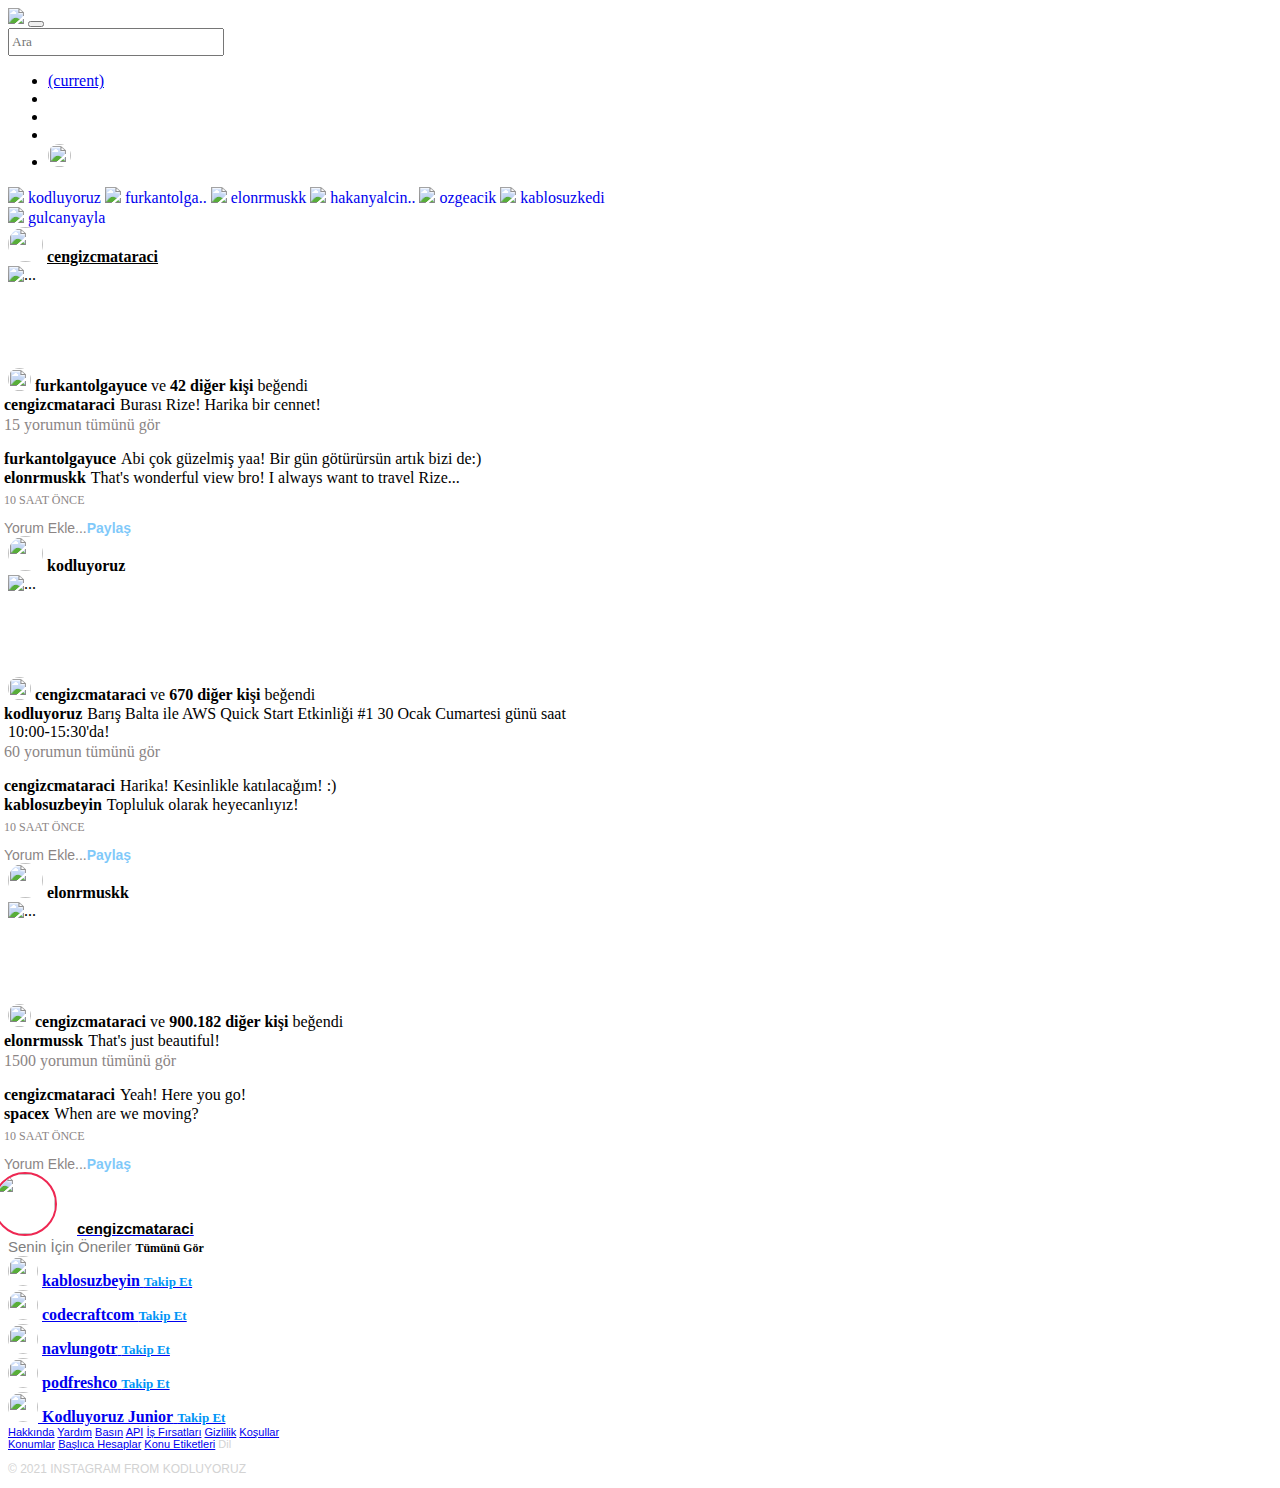
==== commit 12b5a2a0: "-" ====
--- a/bootstrap-hw2/index.html
+++ b/bootstrap-hw2/index.html
@@ -1,290 +1,714 @@
-<!doctype html>
+<!DOCTYPE html>
 <html lang="en">
-<head>
-    <!-- Required meta tags -->
-    <meta charset="utf-8">
-    <meta name="viewport" content="width=device-width, initial-scale=1">
-    
-    <!-- Bootstrap CSS -->
-    <link href="https://cdn.jsdelivr.net/npm/bootstrap@5.1.3/dist/css/bootstrap.min.css" rel="stylesheet" integrity="sha384-1BmE4kWBq78iYhFldvKuhfTAU6auU8tT94WrHftjDbrCEXSU1oBoqyl2QvZ6jIW3" crossorigin="anonymous">
-</head>
-<body>
-    <nav class="navbar navbar-light bg-light fixed-top">
-        <div class="container">
-            <div class="d-flex justify-content-start"><a href="index.html"><img src="Logo.png" href="index.html" alt="Logo"></a></div>
-            
-            <div class="d-flex justify-content-center d-none d-md-flex"><input style="width: 300px;" class="form-control me-2" type="search" placeholder="Search" aria-label="Search"></div>
-            <div class="d-flex justify-content-end">
-                <ul style="list-style-type: none;" class=" d-flex justify-content-end">
-                    <li class="pe-2">
-                        <div>
-                            <svg aria-label="Home" class="_8-yf5 " color="#262626" fill="#262626" height="24" role="img" viewBox="0 0 24 24" width="24"><path d="M22 23h-6.001a1 1 0 01-1-1v-5.455a2.997 2.997 0 10-5.993 0V22a1 1 0 01-1 1H2a1 1 0 01-1-1V11.543a1.002 1.002 0 01.31-.724l10-9.543a1.001 1.001 0 011.38 0l10 9.543a1.002 1.002 0 01.31.724V22a1 1 0 01-1 1z"></path></svg>
-                        </div>
-                    </li>
-                    <li class="pe-2">
-                        <div>
-                            <svg aria-label="Messenger" class="_8-yf5 " color="#262626" fill="#262626" height="24" role="img" viewBox="0 0 24 24" width="24"><path d="M12.003 2.001a9.705 9.705 0 110 19.4 10.876 10.876 0 01-2.895-.384.798.798 0 00-.533.04l-1.984.876a.801.801 0 01-1.123-.708l-.054-1.78a.806.806 0 00-.27-.569 9.49 9.49 0 01-3.14-7.175 9.65 9.65 0 0110-9.7z" fill="none" stroke="currentColor" stroke-miterlimit="10" stroke-width="1.739"></path><path d="M17.79 10.132a.659.659 0 00-.962-.873l-2.556 2.05a.63.63 0 01-.758.002L11.06 9.47a1.576 1.576 0 00-2.277.42l-2.567 3.98a.659.659 0 00.961.875l2.556-2.049a.63.63 0 01.759-.002l2.452 1.84a1.576 1.576 0 002.278-.42z" fill-rule="evenodd"></path></svg>
-                        </div>
-                    </li>
-                    <li class="pe-2">
-                        <div>
-                            <svg aria-label="New Post" class="_8-yf5 " color="#262626" fill="#262626" height="24" role="img" viewBox="0 0 24 24" width="24"><path d="M2 12v3.45c0 2.849.698 4.005 1.606 4.944.94.909 2.098 1.608 4.946 1.608h6.896c2.848 0 4.006-.7 4.946-1.608C21.302 19.455 22 18.3 22 15.45V8.552c0-2.849-.698-4.006-1.606-4.945C19.454 2.7 18.296 2 15.448 2H8.552c-2.848 0-4.006.699-4.946 1.607C2.698 4.547 2 5.703 2 8.552z" fill="none" stroke="currentColor" stroke-linecap="round" stroke-linejoin="round" stroke-width="2"></path><line fill="none" stroke="currentColor" stroke-linecap="round" stroke-linejoin="round" stroke-width="2" x1="6.545" x2="17.455" y1="12.001" y2="12.001"></line><line fill="none" stroke="currentColor" stroke-linecap="round" stroke-linejoin="round" stroke-width="2" x1="12.003" x2="12.003" y1="6.545" y2="17.455"></line></svg>
-                        </div>
-                    </li>
-                    <li class="pe-2">
-                        <div>
-                            <svg aria-label="Find People" class="_8-yf5 " color="#262626" fill="#262626" height="24" role="img" viewBox="0 0 24 24" width="24"><polygon fill="none" points="13.941 13.953 7.581 16.424 10.06 10.056 16.42 7.585 13.941 13.953" stroke="currentColor" stroke-linecap="round" stroke-linejoin="round" stroke-width="2"></polygon><polygon fill-rule="evenodd" points="10.06 10.056 13.949 13.945 7.581 16.424 10.06 10.056"></polygon><circle cx="12.001" cy="12.005" fill="none" r="10.5" stroke="currentColor" stroke-linecap="round" stroke-linejoin="round" stroke-width="2"></circle></svg>
-                        </div>
-                    </li>
-                    <li class="pe-2">
-                        <div>
-                            <svg aria-label="Activity Feed" class="_8-yf5 " color="#262626" fill="#262626" height="24" role="img" viewBox="0 0 24 24" width="24"><path d="M16.792 3.904A4.989 4.989 0 0121.5 9.122c0 3.072-2.652 4.959-5.197 7.222-2.512 2.243-3.865 3.469-4.303 3.752-.477-.309-2.143-1.823-4.303-3.752C5.141 14.072 2.5 12.167 2.5 9.122a4.989 4.989 0 014.708-5.218 4.21 4.21 0 013.675 1.941c.84 1.175.98 1.763 1.12 1.763s.278-.588 1.11-1.766a4.17 4.17 0 013.679-1.938m0-2a6.04 6.04 0 00-4.797 2.127 6.052 6.052 0 00-4.787-2.127A6.985 6.985 0 00.5 9.122c0 3.61 2.55 5.827 5.015 7.97.283.246.569.494.853.747l1.027.918a44.998 44.998 0 003.518 3.018 2 2 0 002.174 0 45.263 45.263 0 003.626-3.115l.922-.824c.293-.26.59-.519.885-.774 2.334-2.025 4.98-4.32 4.98-7.94a6.985 6.985 0 00-6.708-7.218z"></path></svg>
-                        </div>
-                    </li>
-                    <li class="pe-2">
-                        <div>
-                            <img style="border-radius: 50%;" src="profilepic.png" alt="ProfilePicture">
-                        </div>
-                    </li>
-                </ul>
-            </div>
-            
+  <head>
+    <meta charset="UTF-8" />
+    <meta name="viewport" content="width=device-width, initial-scale=1.0" />
+    <link
+      rel="stylesheet"
+      href="https://cdn.jsdelivr.net/npm/bootstrap@4.5.3/dist/css/bootstrap.min.css"
+      integrity="sha384-TX8t27EcRE3e/ihU7zmQxVncDAy5uIKz4rEkgIXeMed4M0jlfIDPvg6uqKI2xXr2"
+      crossorigin="anonymous"
+    />
+    <link
+      rel="stylesheet"
+      href="https://use.fontawesome.com/releases/v5.15.1/css/all.css"
+      integrity="sha384-vp86vTRFVJgpjF9jiIGPEEqYqlDwgyBgEF109VFjmqGmIY/Y4HV4d3Gp2irVfcrp"
+      crossorigin="anonymous"
+    />
+    <link
+    rel="stylesheet"
+    href="css/style.css"
+    />
+    <title>Instagram</title>
+  </head>
+  <body>
+    <nav
+      class="navbar navbar-expand-sm navbar-light border"
+    >
+      <div class="logo">
+            <a class="navbar-brand" href="#"
+              ><img
+                src="https://www.instagram.com/static/images/web/mobile_nav_type_logo.png/735145cfe0a4.png"
+            /></a>
+            <button
+              class="navbar-toggler"
+              type="button"
+              data-toggle="collapse"
+              data-target="#navbarSupportedContent"
+              aria-controls="navbarSupportedContent"
+              aria-expanded="false"
+              aria-label="Toggle navigation"
+            >
+              <span class="navbar-toggler-icon mr-5"></span>
+            </button>
+          </div>
+      <div class="collapse navbar-collapse">
+        <form class="form-inline my-2 my-lg-0 m-5 d-flex d-sm-block">
+          <input
+            class="form-control mr-sm-2 empty"
+            type="search"
+            placeholder="Ara"
+            style="font-family: Arial FontAwesome; height: 28px; width: 216px"
+            aria-label="Search"
+          />
+        </form>
+      </div>
+      <div
+        class="collapse navbar-collapse"
+      >
+        <ul class="navbar-nav">
+          <li class="nav-item active">
+            <a class="nav-link" href="#"
+              ><i class="fas fa-home fa-lg mr-2 d-none d-sm-block mt-1"></i>
+              <span class="sr-only">(current)</span></a
+            >
+          </li>
+          <li class="nav-item">
+            <a class="nav-link" href="#"
+              ><i
+                class="fab fa-facebook-messenger fa-lg mr-2 mt-1"
+                style="color: black"
+              ></i
+            ></a>
+          </li>
+          <li class="nav-item">
+            <a class="nav-link" href="#"
+              ><i class="far fa-compass fa-lg mr-2 mt-1" style="color: black"></i
+            ></a>
+          </li>
+          <li class="nav-item">
+            <a class="nav-link" href="#"
+              ><i class="far fa-heart fa-lg mr-2 mt-1" style="color: black"></i
+            ></a>
+          </li>
+          <li class="nav-item">
+            <a class="nav-link" href="https://www.instagram.com/cengizcmataraci" target="_blank"
+              ><img
+                src="https://scontent-otp1-1.cdninstagram.com/v/t51.2885-19/s150x150/83792429_185184289374945_1047727451901263872_n.jpg?_nc_ht=scontent-otp1-1.cdninstagram.com&_nc_ohc=oor-Z1FIzvgAX-uXuhs&tp=1&oh=e92baf321c3e2e5ebf9416204da05c82&oe=602E0320"
+                class="mb-2"
+                style="width: 23px; height: 23px; border-radius: 50%;"
+            /></a>
+          </li>
+        </ul>
+      </div>
+    </nav>
+
+    <div class="container middlearea">
+      <div class="row">
+        <div style="max-width: 600px !important;" class="col-12 col-sm-8">
+          <div class="card">
+            <div id="storyler" class="card-body d-flex" style="max-height: 200px !important; overflow: hidden;">
+              <a href="https://www.instagram.com/kodluyoruz" style="text-decoration: none;" target="_blank">
+              <img
+                src="https://scontent-otp1-1.cdninstagram.com/v/t51.2885-19/s150x150/105971749_581051382486071_1053777149100084988_n.jpg?_nc_ht=scontent-otp1-1.cdninstagram.com&_nc_ohc=VMAJoeqh5IwAX_QH3Nt&tp=1&oh=3bd9dbd2532c87e350dfcfffec74f120&oe=602BAC27"
+                class="storyphoto img-fluid mr-3"
+              />
+              <span class="storytext">kodluyoruz</span>
+              </a>
+              <a href="https://www.instagram.com/furkantolgayuce" style="text-decoration: none;" target="_blank">
+              <img
+                src="https://scontent-otp1-1.cdninstagram.com/v/t51.2885-19/s150x150/72779108_713693839133901_6123578952603664384_n.jpg?_nc_ht=scontent-otp1-1.cdninstagram.com&_nc_ohc=XqPxbR5poVwAX-ZBLnj&tp=1&oh=8ced290d281ab30c73ecab574c569f2e&oe=602E8762"
+                class="storyphoto img-fluid"
+              />
+              <span class="storytext">furkantolga..</span>
+            </a>
+              <a href="https://www.instagram.com/elonrmuskk" style="text-decoration: none;" target="_blank">
+              <img
+                src="https://scontent-otp1-1.cdninstagram.com/v/t51.2885-19/s150x150/44329317_268583430479565_454483638147350528_n.jpg?_nc_ht=scontent-otp1-1.cdninstagram.com&_nc_ohc=nch-8fZvL_kAX-Vwc1_&tp=1&oh=834a7ad23234699addd8c447d3d754e6&oe=602E6230"
+                class="storyphoto img-fluid"
+              />
+              <span class="storytext">elonrmuskk</span>
+            </a>
+              <a href="https://www.instagram.com/hakanyalcinkaya" style="text-decoration: none;" target="_blank">
+              <img
+                src="https://scontent-otp1-1.cdninstagram.com/v/t51.2885-19/s150x150/14032987_493625937508971_230505040_a.jpg?_nc_ht=scontent-otp1-1.cdninstagram.com&_nc_ohc=c5Y_pjOla0AAX99HkoC&tp=1&oh=00f276b589b86e96148f8bd4bc9f9d3d&oe=602DF398"
+                class="storyphoto img-fluid"
+              />
+            <span class="storytext">hakanyalcin..</span>
+            </a>
+              <a href="https://www.instagram.com/ozgeacik" style="text-decoration: none;" target="_blank">
+              <img
+                src="https://scontent-otp1-1.cdninstagram.com/v/t51.2885-19/s150x150/119053109_669154464028736_1319092899898353971_n.jpg?_nc_ht=scontent-otp1-1.cdninstagram.com&_nc_ohc=NiXGvR0sHIUAX_K5Au0&tp=1&oh=b2dde859aadfda60ccbacefaf78214b2&oe=602D300C"
+                class="storyphoto img-fluid"
+              />
+            <span class="storytext mr-2">ozgeacik</span>
+            </a>
+              <a href="https://www.instagram.com/kablosuzkedi" style="text-decoration: none;" target="_blank">
+              <img
+                src="https://scontent-otp1-1.cdninstagram.com/v/t51.2885-19/891383_1620336344912760_190799662_a.jpg?_nc_ht=scontent-otp1-1.cdninstagram.com&_nc_ohc=wSpwFcLtz80AX-U66oZ&oh=5be739ba968afed2145c0be933c6ffa6&oe=602ECE8C"
+                class="storyphoto img-fluid"
+              />
+            <span class="storytext">kablosuzkedi</span>
+            </a>
+              <a href="https://www.instagram.com/gulcanyayla" style="text-decoration: none;" target="_blank">
+              <img
+                src="https://scontent-otp1-1.cdninstagram.com/v/t51.2885-19/s150x150/20066031_478409979176247_1637931957817966592_a.jpg?_nc_ht=scontent-otp1-1.cdninstagram.com&_nc_ohc=qVGZVeaAAyQAX-uPqnT&tp=1&oh=da209b286e6b9af6692a7eaab5db9fe7&oe=602C10BA"
+                class="storyphoto img-fluid"
+              />
+                <span class="storytext">gulcanyayla</span>
+            </a>
+            </div>
+          </div>
+          <div id="postlar">
+            <div class="card my-3">
+            <div class="card-header">
+              <img
+                src="https://scontent-otp1-1.cdninstagram.com/v/t51.2885-19/s150x150/83792429_185184289374945_1047727451901263872_n.jpg?_nc_ht=scontent-otp1-1.cdninstagram.com&_nc_ohc=oor-Z1FIzvgAX-uXuhs&tp=1&oh=e92baf321c3e2e5ebf9416204da05c82&oe=602E0320"
+                class="mr-2"
+                style="width: 35px; height: 35px; border-radius: 50%"
+              />
+              <span class="postuserfont"><strong><a href="https://www.instagram.com/cengizcmataraci" target="_blank" style="color: black;">cengizcmataraci</a></strong></span>
+              <span class="mt-2"
+                ><strong><i class="fas fa-ellipsis-h"></i></strong
+              ></span>
+            </div>
+            <img
+              src="https://blog.biletbayi.com/wp-content/uploads/2019/12/rize.jpg"
+              class="card-img-top"
+              alt="..."
+            />
+            <ul
+              class="list-group list-group-horizontal mt-1"
+              style="list-style-type: none;"
+            >
+              <li class="nav-item">
+                <a class="nav-link" href="#"
+                  ><i
+                    class="far fa-heart fa-lg"
+                    style="color: black; position: relative; font-size: 23px"
+                  ></i
+                ></a>
+              </li>
+              <li class="nav-item">
+                <a class="nav-link" href="#"
+                  ><i
+                    class="far fa-comment fa-lg"
+                    style="
+                      color: black;
+                      position: relative;
+                      font-size: 23px;
+                      margin-left: -11px;
+                    "
+                  ></i
+                ></a>
+              </li>
+              <li class="nav-item">
+                <a class="nav-link" href="#"
+                  ><i
+                    class="far fa-paper-plane fa-lg"
+                    style="
+                      color: black;
+                      position: relative;
+                      font-size: 23px;
+                      margin-left: -11px;
+                    "
+                  ></i
+                ></a>
+              </li>
+              <span class="">
+                <li class="nav-item ml-4">
+                  <a class="nav-link ml-2" href="#"
+                    ><i
+                      class="far fa-bookmark fa-lg"
+                      style="color: black;
+                      position: relative;
+                      font-size: 23px"
+                    ></i
+                  ></a>
+                </li>
+              </span>
+            </ul>
+            <span>
+              <img
+                src="https://scontent-otp1-1.cdninstagram.com/v/t51.2885-19/s150x150/72779108_713693839133901_6123578952603664384_n.jpg?_nc_ht=scontent-otp1-1.cdninstagram.com&_nc_ohc=XqPxbR5poVwAX-ZBLnj&tp=1&oh=8ced290d281ab30c73ecab574c569f2e&oe=602E8762"
+                class="mb-1 ml-3"
+                style="width: 23px; height: 23px; border-radius: 50%"
+              />
+              <span class="postuserfont"
+                ><strong>furkantolgayuce</strong> ve
+                <strong>42 diğer kişi</strong> beğendi</span
+              >
+            </span>
+            <div class="card-body" style="margin-top: -15px">
+              <p class="card-text postuserfont">
+                <strong style="margin-left: -4px; margin-right: 5px"
+                  >cengizcmataraci</strong
+                >Burası Rize! Harika bir cennet!
+              </p>
+              <a href="#" style="text-decoration: none"
+                ><p
+                  class="card-text postuserfont"
+                  style="
+                    margin-left: -4px;
+                    margin-top: -14px;
+                    color: rgb(139, 133, 133);
+                  "
+                >
+                  15 yorumun tümünü gör
+                </p></a
+              >
+              <p class="card-text postuserfont">
+                <strong style="margin-left: -4px; margin-right: 5px"
+                  >furkantolgayuce</strong
+                >Abi çok güzelmiş yaa! Bir gün götürürsün artık bizi de:)
+              </p>
+              <p class="card-text postuserfont" style="margin-top: -15px">
+                <strong style="margin-left: -4px; margin-right: 5px"
+                  >elonrmuskk</strong
+                >That's wonderful view bro! I always want to travel Rize...
+              </p>
+              <p
+                class="card-text"
+                style="
+                  margin-top: -10px;
+                  margin-left: -4px;
+                  font-size: 12px;
+                  color: rgb(139, 133, 133);
+                "
+              >
+                10 SAAT ÖNCE
+              </p>
+            </div>
+            <div
+              class="card-footer"
+              style="
+                color: rgb(139, 133, 133);
+                font-family: -apple-system, BlinkMacSystemFont, 'Segoe UI',
+                  Roboto, Oxygen, Ubuntu, Cantarell, 'Open Sans',
+                  'Helvetica Neue', sans-serif;
+                font-size: 14px;
+              "
+            >
+              <span style="margin-left: -4px">Yorum Ekle...</span
+              ><span class="" style="color: #0095f6; opacity: 50%"
+                ><strong>Paylaş</strong></span
+              >
+            </div>
+            </div>
+            <div class="card my-3">
+            <div class="card-header">
+              <img
+                src="https://scontent-otp1-1.cdninstagram.com/v/t51.2885-19/s150x150/105971749_581051382486071_1053777149100084988_n.jpg?_nc_ht=scontent-otp1-1.cdninstagram.com&_nc_ohc=VMAJoeqh5IwAX_QH3Nt&tp=1&oh=3bd9dbd2532c87e350dfcfffec74f120&oe=602BAC27"
+                class="mr-2"
+                style="width: 35px; height: 35px; border-radius: 50%"
+              />
+              <span class="postuserfont"><strong>kodluyoruz</strong></span>
+              <span class="mt-2"
+                ><strong><i class="fas fa-ellipsis-h"></i></strong
+              ></span>
+            </div>
+            <img
+              src="https://pbs.twimg.com/media/Erx2B2bXAAEy7gO.jpg"
+              class="card-img-top"
+              alt="..."
+            />
+            <ul
+              class="list-group list-group-horizontal mt-1"
+              style="list-style-type: none;"
+            >
+              <li class="nav-item">
+                <a class="nav-link" href="#"
+                  ><i
+                    class="far fa-heart fa-lg"
+                    style="color: black; position: relative; font-size: 23px"
+                  ></i
+                ></a>
+              </li>
+              <li class="nav-item">
+                <a class="nav-link" href="#"
+                  ><i
+                    class="far fa-comment fa-lg"
+                    style="
+                      color: black;
+                      position: relative;
+                      font-size: 23px;
+                      margin-left: -11px;
+                    "
+                  ></i
+                ></a>
+              </li>
+              <li class="nav-item">
+                <a class="nav-link" href="#"
+                  ><i
+                    class="far fa-paper-plane fa-lg"
+                    style="
+                      color: black;
+                      position: relative;
+                      font-size: 23px;
+                      margin-left: -11px;
+                    "
+                  ></i
+                ></a>
+              </li>
+              <span class="">
+                <li class="nav-item ml-4">
+                  <a class="nav-link ml-2" href="#"
+                    ><i
+                      class="far fa-bookmark fa-lg"
+                      style="color: black; position: relative; font-size: 23px"
+                    ></i
+                  ></a>
+                </li>
+              </span>
+            </ul>
+            <span>
+              <img
+                src="https://scontent-otp1-1.cdninstagram.com/v/t51.2885-19/s150x150/83792429_185184289374945_1047727451901263872_n.jpg?_nc_ht=scontent-otp1-1.cdninstagram.com&_nc_ohc=oor-Z1FIzvgAX-uXuhs&tp=1&oh=e92baf321c3e2e5ebf9416204da05c82&oe=602E0320"
+                class="mb-1 ml-3"
+                style="width: 23px; height: 23px; border-radius: 50%"
+              />
+              <span class="postuserfont"
+                ><strong>cengizcmataraci</strong> ve
+                <strong>670 diğer kişi</strong> beğendi</span
+              >
+            </span>
+            <div class="card-body" style="margin-top: -15px">
+              <p class="card-text postuserfont">
+                <strong style="margin-left: -4px; margin-right: 5px"
+                  >kodluyoruz</strong
+                >Barış Balta ile AWS Quick Start Etkinliği #1 30 Ocak Cumartesi günü saat 10:00-15:30'da!
+              </p>
+              <a href="#" style="text-decoration: none"
+                ><p
+                  class="card-text postuserfont"
+                  style="
+                    margin-left: -4px;
+                    margin-top: -14px;
+                    color: rgb(139, 133, 133);
+                  "
+                >
+                  60 yorumun tümünü gör
+                </p></a
+              >
+              <p class="card-text postuserfont">
+                <strong style="margin-left: -4px; margin-right: 5px"
+                  >cengizcmataraci</strong
+                >Harika! Kesinlikle katılacağım! :)
+              </p>
+              <p class="card-text postuserfont" style="margin-top: -15px">
+                <strong style="margin-left: -4px; margin-right: 5px"
+                  >kablosuzbeyin</strong
+                >Topluluk olarak heyecanlıyız!
+              </p>
+              <p
+                class="card-text"
+                style="
+                  margin-top: -10px;
+                  margin-left: -4px;
+                  font-size: 12px;
+                  color: rgb(139, 133, 133);
+                "
+              >
+                10 SAAT ÖNCE
+              </p>
+            </div>
+            <div
+              class="card-footer"
+              style="
+                color: rgb(139, 133, 133);
+                font-family: -apple-system, BlinkMacSystemFont, 'Segoe UI',
+                  Roboto, Oxygen, Ubuntu, Cantarell, 'Open Sans',
+                  'Helvetica Neue', sans-serif;
+                font-size: 14px;
+              "
+            >
+              <span style="margin-left: -4px">Yorum Ekle...</span
+              ><span class="" style="color: #0095f6; opacity: 50%"
+                ><strong>Paylaş</strong></span
+              >
+            </div>
+            </div>
+            <div class="card my-3">
+            <div class="card-header">
+              <img
+                src="https://scontent-otp1-1.cdninstagram.com/v/t51.2885-19/s150x150/44329317_268583430479565_454483638147350528_n.jpg?_nc_ht=scontent-otp1-1.cdninstagram.com&_nc_ohc=nch-8fZvL_kAX-Vwc1_&tp=1&oh=834a7ad23234699addd8c447d3d754e6&oe=602E6230"
+                class="mr-2"
+                style="width: 35px; height: 35px; border-radius: 50%"
+              />
+              <span class="postuserfont"><strong>elonrmuskk</strong></span>
+              <span class="mt-2"
+                ><strong><i class="fas fa-ellipsis-h"></i></strong
+              ></span>
+            </div>
+            <img
+              src="https://i.insider.com/5f1b201a5af6cc7e1b741330?width=1136&format=jpeg"
+              class="card-img-top"
+              alt="..."
+            />
+            <ul
+              class="list-group list-group-horizontal mt-1"
+              style="list-style-type: none; border: 0"
+            >
+              <li class="nav-item">
+                <a class="nav-link" href="#"
+                  ><i
+                    class="far fa-heart fa-lg"
+                    style="color: black; position: relative; font-size: 23px"
+                  ></i
+                ></a>
+              </li>
+              <li class="nav-item">
+                <a class="nav-link" href="#"
+                  ><i
+                    class="far fa-comment fa-lg"
+                    style="
+                      color: black;
+                      position: relative;
+                      font-size: 23px;
+                      margin-left: -11px;
+                    "
+                  ></i
+                ></a>
+              </li>
+              <li class="nav-item">
+                <a class="nav-link" href="#"
+                  ><i
+                    class="far fa-paper-plane fa-lg"
+                    style="
+                      color: black;
+                      position: relative;
+                      font-size: 23px;
+                      margin-left: -11px;
+                    "
+                  ></i
+                ></a>
+              </li>
+              <span class="">
+                <li class="nav-item ml-4">
+                  <a class="nav-link ml-2" href="#"
+                    ><i
+                      class="far fa-bookmark fa-lg"
+                      style="color: black; position: relative; font-size: 23px"
+                    ></i
+                  ></a>
+                </li>
+              </span>
+            </ul>
+            <span>
+              <img
+                src="https://scontent-otp1-1.cdninstagram.com/v/t51.2885-19/s150x150/83792429_185184289374945_1047727451901263872_n.jpg?_nc_ht=scontent-otp1-1.cdninstagram.com&_nc_ohc=oor-Z1FIzvgAX-uXuhs&tp=1&oh=e92baf321c3e2e5ebf9416204da05c82&oe=602E0320"
+                class="mb-1 ml-3"
+                style="width: 23px; height: 23px; border-radius: 50%"
+              />
+              <span class="postuserfont"
+                ><strong>cengizcmataraci</strong> ve
+                <strong>900.182 diğer kişi</strong> beğendi</span
+              >
+            </span>
+            <div class="card-body" style="margin-top: -15px">
+              <p class="card-text postuserfont">
+                <strong style="margin-left: -4px; margin-right: 5px"
+                  >elonrmussk</strong
+                >That's just beautiful!
+              </p>
+              <a href="#" style="text-decoration: none"
+                ><p
+                  class="card-text postuserfont"
+                  style="
+                    margin-left: -4px;
+                    margin-top: -14px;
+                    color: rgb(139, 133, 133);
+                  "
+                >
+                  1500 yorumun tümünü gör
+                </p></a
+              >
+              <p class="card-text postuserfont">
+                <strong style="margin-left: -4px; margin-right: 5px"
+                  >cengizcmataraci</strong
+                >Yeah! Here you go!
+              </p>
+              <p class="card-text postuserfont" style="margin-top: -15px">
+                <strong style="margin-left: -4px; margin-right: 5px"
+                  >spacex</strong
+                >When are we moving?
+              </p>
+              <p
+                class="card-text"
+                style="
+                  margin-top: -10px;
+                  margin-left: -4px;
+                  font-size: 12px;
+                  color: rgb(139, 133, 133);
+                "
+              >
+                10 SAAT ÖNCE
+              </p>
+            </div>
+            <div
+              class="card-footer"
+              style="
+                color: rgb(139, 133, 133);
+                font-family: -apple-system, BlinkMacSystemFont, 'Segoe UI',
+                  Roboto, Oxygen, Ubuntu, Cantarell, 'Open Sans',
+                  'Helvetica Neue', sans-serif;
+                font-size: 14px;
+              "
+            >
+              <span style="margin-left: -4px">Yorum Ekle...</span
+              ><span class="" style="color: #0095f6; opacity: 50%"
+                ><strong>Paylaş</strong></span
+              >
+            </div>
+            </div>
+          </div>
+          
+
         </div>
-      </nav>
-      <main>
-        <div style="margin-top: 100px;" class="container-fluid">
-            <div class="row">
-                <div class="col-12 col-md-8">
-                    <div class="m-auto">
-                        <div class="container bg-dark w-60">
-                            <div class="card">
-                                <div class="image">
-                                    <img src="https://picsum.photos/id/22/100" class="card-img-top" alt="...">
-                                </div>
-                                
-                                <div class="card-body px-0">
-                                    <!--Beğen Yorum Yap Paylaş Kaydet-->
-                                    <ul class="d-flex px-2" style="list-style-type: none;">
-                                        <li class="px-2"><svg aria-label="Beğen" class="_8-yf5 " color="#262626" fill="#262626" height="24" role="img" viewBox="0 0 24 24" width="24"><path d="M16.792 3.904A4.989 4.989 0 0121.5 9.122c0 3.072-2.652 4.959-5.197 7.222-2.512 2.243-3.865 3.469-4.303 3.752-.477-.309-2.143-1.823-4.303-3.752C5.141 14.072 2.5 12.167 2.5 9.122a4.989 4.989 0 014.708-5.218 4.21 4.21 0 013.675 1.941c.84 1.175.98 1.763 1.12 1.763s.278-.588 1.11-1.766a4.17 4.17 0 013.679-1.938m0-2a6.04 6.04 0 00-4.797 2.127 6.052 6.052 0 00-4.787-2.127A6.985 6.985 0 00.5 9.122c0 3.61 2.55 5.827 5.015 7.97.283.246.569.494.853.747l1.027.918a44.998 44.998 0 003.518 3.018 2 2 0 002.174 0 45.263 45.263 0 003.626-3.115l.922-.824c.293-.26.59-.519.885-.774 2.334-2.025 4.98-4.32 4.98-7.94a6.985 6.985 0 00-6.708-7.218z"></path></svg></li>
-                                        <li class="px-2"><svg aria-label="Yorum Yap" class="_8-yf5 " color="#262626" fill="#262626" height="24" role="img" viewBox="0 0 24 24" width="24"><path d="M20.656 17.008a9.993 9.993 0 10-3.59 3.615L22 22z" fill="none" stroke="currentColor" stroke-linejoin="round" stroke-width="2"></path></svg></li>
-                                        <li class="px-2"><svg aria-label="Gönderi Paylaş" class="_8-yf5 " color="#262626" fill="#262626" height="24" role="img" viewBox="0 0 24 24" width="24"><line fill="none" stroke="currentColor" stroke-linejoin="round" stroke-width="2" x1="22" x2="9.218" y1="3" y2="10.083"></line><polygon fill="none" points="11.698 20.334 22 3.001 2 3.001 9.218 10.084 11.698 20.334" stroke="currentColor" stroke-linejoin="round" stroke-width="2"></polygon></svg></li>
-                                        <li class="ms-auto"><svg aria-label="Kaydet" class="_8-yf5 " color="#262626" fill="#262626" height="24" role="img" viewBox="0 0 24 24" width="24"><polygon fill="none" points="20 21 12 13.44 4 21 4 3 20 3 20 21" stroke="currentColor" stroke-linecap="round" stroke-linejoin="round" stroke-width="2"></polygon></svg></li>
-                                    </ul>
-                                </div>
-                                <ul class="list-group list-group-flush">
-                                    <li class="list-group-item">77 beğenme</li>
-                                    <li class="list-group-item"><p class="card-text"><a class="text-decoration-none text-reset" href="http://instagram.com/username"><span class="fw-bold">username</span></a> Some quick example text to build on the card title and make up the bulk of the card's content.</p></li>
-                                  <li class="list-group-item text-muted">10 yorumun tümünü gör</li>
-                                  <li class="list-group-item text-muted">3 SAAT ÖNCE</li>
-                    
-                                </ul>
-                            </div>
-                        </div>
-                    </div>
-                    <div class="m-auto">
-                        <div class="container bg-dark w-60">
-                            <div class="card">
-                                <div class="image">
-                                    <img src="https://picsum.photos/id/22/100" class="card-img-top" alt="...">
-                                </div>
-                                
-                                <div class="card-body px-0">
-                                    <!--Beğen Yorum Yap Paylaş Kaydet-->
-                                    <ul class="d-flex px-2" style="list-style-type: none;">
-                                        <li class="px-2"><svg aria-label="Beğen" class="_8-yf5 " color="#262626" fill="#262626" height="24" role="img" viewBox="0 0 24 24" width="24"><path d="M16.792 3.904A4.989 4.989 0 0121.5 9.122c0 3.072-2.652 4.959-5.197 7.222-2.512 2.243-3.865 3.469-4.303 3.752-.477-.309-2.143-1.823-4.303-3.752C5.141 14.072 2.5 12.167 2.5 9.122a4.989 4.989 0 014.708-5.218 4.21 4.21 0 013.675 1.941c.84 1.175.98 1.763 1.12 1.763s.278-.588 1.11-1.766a4.17 4.17 0 013.679-1.938m0-2a6.04 6.04 0 00-4.797 2.127 6.052 6.052 0 00-4.787-2.127A6.985 6.985 0 00.5 9.122c0 3.61 2.55 5.827 5.015 7.97.283.246.569.494.853.747l1.027.918a44.998 44.998 0 003.518 3.018 2 2 0 002.174 0 45.263 45.263 0 003.626-3.115l.922-.824c.293-.26.59-.519.885-.774 2.334-2.025 4.98-4.32 4.98-7.94a6.985 6.985 0 00-6.708-7.218z"></path></svg></li>
-                                        <li class="px-2"><svg aria-label="Yorum Yap" class="_8-yf5 " color="#262626" fill="#262626" height="24" role="img" viewBox="0 0 24 24" width="24"><path d="M20.656 17.008a9.993 9.993 0 10-3.59 3.615L22 22z" fill="none" stroke="currentColor" stroke-linejoin="round" stroke-width="2"></path></svg></li>
-                                        <li class="px-2"><svg aria-label="Gönderi Paylaş" class="_8-yf5 " color="#262626" fill="#262626" height="24" role="img" viewBox="0 0 24 24" width="24"><line fill="none" stroke="currentColor" stroke-linejoin="round" stroke-width="2" x1="22" x2="9.218" y1="3" y2="10.083"></line><polygon fill="none" points="11.698 20.334 22 3.001 2 3.001 9.218 10.084 11.698 20.334" stroke="currentColor" stroke-linejoin="round" stroke-width="2"></polygon></svg></li>
-                                        <li class="ms-auto"><svg aria-label="Kaydet" class="_8-yf5 " color="#262626" fill="#262626" height="24" role="img" viewBox="0 0 24 24" width="24"><polygon fill="none" points="20 21 12 13.44 4 21 4 3 20 3 20 21" stroke="currentColor" stroke-linecap="round" stroke-linejoin="round" stroke-width="2"></polygon></svg></li>
-                                    </ul>
-                                </div>
-                                <ul class="list-group list-group-flush">
-                                    <li class="list-group-item">77 beğenme</li>
-                                    <li class="list-group-item"><p class="card-text"><a class="text-decoration-none text-reset" href="http://instagram.com/username"><span class="fw-bold">username</span></a> Some quick example text to build on the card title and make up the bulk of the card's content.</p></li>
-                                  <li class="list-group-item text-muted">10 yorumun tümünü gör</li>
-                                  <li class="list-group-item text-muted">3 SAAT ÖNCE</li>
-                    
-                                </ul>
-                            </div>
-                        </div>
-                    </div>
-                    <div class="m-auto">
-                        <div class="container bg-dark w-60">
-                            <div class="card">
-                                <div class="image">
-                                    <img src="https://picsum.photos/id/22/100" class="card-img-top" alt="...">
-                                </div>
-                                
-                                <div class="card-body px-0">
-                                    <!--Beğen Yorum Yap Paylaş Kaydet-->
-                                    <ul class="d-flex px-2" style="list-style-type: none;">
-                                        <li class="px-2"><svg aria-label="Beğen" class="_8-yf5 " color="#262626" fill="#262626" height="24" role="img" viewBox="0 0 24 24" width="24"><path d="M16.792 3.904A4.989 4.989 0 0121.5 9.122c0 3.072-2.652 4.959-5.197 7.222-2.512 2.243-3.865 3.469-4.303 3.752-.477-.309-2.143-1.823-4.303-3.752C5.141 14.072 2.5 12.167 2.5 9.122a4.989 4.989 0 014.708-5.218 4.21 4.21 0 013.675 1.941c.84 1.175.98 1.763 1.12 1.763s.278-.588 1.11-1.766a4.17 4.17 0 013.679-1.938m0-2a6.04 6.04 0 00-4.797 2.127 6.052 6.052 0 00-4.787-2.127A6.985 6.985 0 00.5 9.122c0 3.61 2.55 5.827 5.015 7.97.283.246.569.494.853.747l1.027.918a44.998 44.998 0 003.518 3.018 2 2 0 002.174 0 45.263 45.263 0 003.626-3.115l.922-.824c.293-.26.59-.519.885-.774 2.334-2.025 4.98-4.32 4.98-7.94a6.985 6.985 0 00-6.708-7.218z"></path></svg></li>
-                                        <li class="px-2"><svg aria-label="Yorum Yap" class="_8-yf5 " color="#262626" fill="#262626" height="24" role="img" viewBox="0 0 24 24" width="24"><path d="M20.656 17.008a9.993 9.993 0 10-3.59 3.615L22 22z" fill="none" stroke="currentColor" stroke-linejoin="round" stroke-width="2"></path></svg></li>
-                                        <li class="px-2"><svg aria-label="Gönderi Paylaş" class="_8-yf5 " color="#262626" fill="#262626" height="24" role="img" viewBox="0 0 24 24" width="24"><line fill="none" stroke="currentColor" stroke-linejoin="round" stroke-width="2" x1="22" x2="9.218" y1="3" y2="10.083"></line><polygon fill="none" points="11.698 20.334 22 3.001 2 3.001 9.218 10.084 11.698 20.334" stroke="currentColor" stroke-linejoin="round" stroke-width="2"></polygon></svg></li>
-                                        <li class="ms-auto"><svg aria-label="Kaydet" class="_8-yf5 " color="#262626" fill="#262626" height="24" role="img" viewBox="0 0 24 24" width="24"><polygon fill="none" points="20 21 12 13.44 4 21 4 3 20 3 20 21" stroke="currentColor" stroke-linecap="round" stroke-linejoin="round" stroke-width="2"></polygon></svg></li>
-                                    </ul>
-                                </div>
-                                <ul class="list-group list-group-flush">
-                                    <li class="list-group-item">77 beğenme</li>
-                                    <li class="list-group-item"><p class="card-text"><a class="text-decoration-none text-reset" href="http://instagram.com/username"><span class="fw-bold">username</span></a> Some quick example text to build on the card title and make up the bulk of the card's content.</p></li>
-                                  <li class="list-group-item text-muted">10 yorumun tümünü gör</li>
-                                  <li class="list-group-item text-muted">3 SAAT ÖNCE</li>
-                    
-                                </ul>
-                            </div>
-                        </div>
-                    </div>
-                    <div class="m-auto">
-                        <div class="container bg-dark w-60">
-                            <div class="card">
-                                <div class="image">
-                                    <img src="https://picsum.photos/id/22/100" class="card-img-top" alt="...">
-                                </div>
-                                
-                                <div class="card-body px-0">
-                                    <!--Beğen Yorum Yap Paylaş Kaydet-->
-                                    <ul class="d-flex px-2" style="list-style-type: none;">
-                                        <li class="px-2"><svg aria-label="Beğen" class="_8-yf5 " color="#262626" fill="#262626" height="24" role="img" viewBox="0 0 24 24" width="24"><path d="M16.792 3.904A4.989 4.989 0 0121.5 9.122c0 3.072-2.652 4.959-5.197 7.222-2.512 2.243-3.865 3.469-4.303 3.752-.477-.309-2.143-1.823-4.303-3.752C5.141 14.072 2.5 12.167 2.5 9.122a4.989 4.989 0 014.708-5.218 4.21 4.21 0 013.675 1.941c.84 1.175.98 1.763 1.12 1.763s.278-.588 1.11-1.766a4.17 4.17 0 013.679-1.938m0-2a6.04 6.04 0 00-4.797 2.127 6.052 6.052 0 00-4.787-2.127A6.985 6.985 0 00.5 9.122c0 3.61 2.55 5.827 5.015 7.97.283.246.569.494.853.747l1.027.918a44.998 44.998 0 003.518 3.018 2 2 0 002.174 0 45.263 45.263 0 003.626-3.115l.922-.824c.293-.26.59-.519.885-.774 2.334-2.025 4.98-4.32 4.98-7.94a6.985 6.985 0 00-6.708-7.218z"></path></svg></li>
-                                        <li class="px-2"><svg aria-label="Yorum Yap" class="_8-yf5 " color="#262626" fill="#262626" height="24" role="img" viewBox="0 0 24 24" width="24"><path d="M20.656 17.008a9.993 9.993 0 10-3.59 3.615L22 22z" fill="none" stroke="currentColor" stroke-linejoin="round" stroke-width="2"></path></svg></li>
-                                        <li class="px-2"><svg aria-label="Gönderi Paylaş" class="_8-yf5 " color="#262626" fill="#262626" height="24" role="img" viewBox="0 0 24 24" width="24"><line fill="none" stroke="currentColor" stroke-linejoin="round" stroke-width="2" x1="22" x2="9.218" y1="3" y2="10.083"></line><polygon fill="none" points="11.698 20.334 22 3.001 2 3.001 9.218 10.084 11.698 20.334" stroke="currentColor" stroke-linejoin="round" stroke-width="2"></polygon></svg></li>
-                                        <li class="ms-auto"><svg aria-label="Kaydet" class="_8-yf5 " color="#262626" fill="#262626" height="24" role="img" viewBox="0 0 24 24" width="24"><polygon fill="none" points="20 21 12 13.44 4 21 4 3 20 3 20 21" stroke="currentColor" stroke-linecap="round" stroke-linejoin="round" stroke-width="2"></polygon></svg></li>
-                                    </ul>
-                                </div>
-                                <ul class="list-group list-group-flush">
-                                    <li class="list-group-item">77 beğenme</li>
-                                    <li class="list-group-item"><p class="card-text"><a class="text-decoration-none text-reset" href="http://instagram.com/username"><span class="fw-bold">username</span></a> Some quick example text to build on the card title and make up the bulk of the card's content.</p></li>
-                                  <li class="list-group-item text-muted">10 yorumun tümünü gör</li>
-                                  <li class="list-group-item text-muted">3 SAAT ÖNCE</li>
-                    
-                                </ul>
-                            </div>
-                        </div>
-                    </div>
-                    <div class="m-auto">
-                        <div class="container bg-dark w-60">
-                            <div class="card">
-                                <div class="image">
-                                    <img src="https://picsum.photos/id/22/100" class="card-img-top" alt="...">
-                                </div>
-                                
-                                <div class="card-body px-0">
-                                    <!--Beğen Yorum Yap Paylaş Kaydet-->
-                                    <ul class="d-flex px-2" style="list-style-type: none;">
-                                        <li class="px-2"><svg aria-label="Beğen" class="_8-yf5 " color="#262626" fill="#262626" height="24" role="img" viewBox="0 0 24 24" width="24"><path d="M16.792 3.904A4.989 4.989 0 0121.5 9.122c0 3.072-2.652 4.959-5.197 7.222-2.512 2.243-3.865 3.469-4.303 3.752-.477-.309-2.143-1.823-4.303-3.752C5.141 14.072 2.5 12.167 2.5 9.122a4.989 4.989 0 014.708-5.218 4.21 4.21 0 013.675 1.941c.84 1.175.98 1.763 1.12 1.763s.278-.588 1.11-1.766a4.17 4.17 0 013.679-1.938m0-2a6.04 6.04 0 00-4.797 2.127 6.052 6.052 0 00-4.787-2.127A6.985 6.985 0 00.5 9.122c0 3.61 2.55 5.827 5.015 7.97.283.246.569.494.853.747l1.027.918a44.998 44.998 0 003.518 3.018 2 2 0 002.174 0 45.263 45.263 0 003.626-3.115l.922-.824c.293-.26.59-.519.885-.774 2.334-2.025 4.98-4.32 4.98-7.94a6.985 6.985 0 00-6.708-7.218z"></path></svg></li>
-                                        <li class="px-2"><svg aria-label="Yorum Yap" class="_8-yf5 " color="#262626" fill="#262626" height="24" role="img" viewBox="0 0 24 24" width="24"><path d="M20.656 17.008a9.993 9.993 0 10-3.59 3.615L22 22z" fill="none" stroke="currentColor" stroke-linejoin="round" stroke-width="2"></path></svg></li>
-                                        <li class="px-2"><svg aria-label="Gönderi Paylaş" class="_8-yf5 " color="#262626" fill="#262626" height="24" role="img" viewBox="0 0 24 24" width="24"><line fill="none" stroke="currentColor" stroke-linejoin="round" stroke-width="2" x1="22" x2="9.218" y1="3" y2="10.083"></line><polygon fill="none" points="11.698 20.334 22 3.001 2 3.001 9.218 10.084 11.698 20.334" stroke="currentColor" stroke-linejoin="round" stroke-width="2"></polygon></svg></li>
-                                        <li class="ms-auto"><svg aria-label="Kaydet" class="_8-yf5 " color="#262626" fill="#262626" height="24" role="img" viewBox="0 0 24 24" width="24"><polygon fill="none" points="20 21 12 13.44 4 21 4 3 20 3 20 21" stroke="currentColor" stroke-linecap="round" stroke-linejoin="round" stroke-width="2"></polygon></svg></li>
-                                    </ul>
-                                </div>
-                                <ul class="list-group list-group-flush">
-                                    <li class="list-group-item">77 beğenme</li>
-                                    <li class="list-group-item"><p class="card-text"><a class="text-decoration-none text-reset" href="http://instagram.com/username"><span class="fw-bold">username</span></a> Some quick example text to build on the card title and make up the bulk of the card's content.</p></li>
-                                  <li class="list-group-item text-muted">10 yorumun tümünü gör</li>
-                                  <li class="list-group-item text-muted">3 SAAT ÖNCE</li>
-                    
-                                </ul>
-                            </div>
-                        </div>
-                    </div>
-                    <div class="m-auto">
-                        <div class="container bg-dark w-60">
-                            <div class="card">
-                                <div class="image">
-                                    <img src="https://picsum.photos/id/22/100" class="card-img-top" alt="...">
-                                </div>
-                                
-                                <div class="card-body px-0">
-                                    <!--Beğen Yorum Yap Paylaş Kaydet-->
-                                    <ul class="d-flex px-2" style="list-style-type: none;">
-                                        <li class="px-2"><svg aria-label="Beğen" class="_8-yf5 " color="#262626" fill="#262626" height="24" role="img" viewBox="0 0 24 24" width="24"><path d="M16.792 3.904A4.989 4.989 0 0121.5 9.122c0 3.072-2.652 4.959-5.197 7.222-2.512 2.243-3.865 3.469-4.303 3.752-.477-.309-2.143-1.823-4.303-3.752C5.141 14.072 2.5 12.167 2.5 9.122a4.989 4.989 0 014.708-5.218 4.21 4.21 0 013.675 1.941c.84 1.175.98 1.763 1.12 1.763s.278-.588 1.11-1.766a4.17 4.17 0 013.679-1.938m0-2a6.04 6.04 0 00-4.797 2.127 6.052 6.052 0 00-4.787-2.127A6.985 6.985 0 00.5 9.122c0 3.61 2.55 5.827 5.015 7.97.283.246.569.494.853.747l1.027.918a44.998 44.998 0 003.518 3.018 2 2 0 002.174 0 45.263 45.263 0 003.626-3.115l.922-.824c.293-.26.59-.519.885-.774 2.334-2.025 4.98-4.32 4.98-7.94a6.985 6.985 0 00-6.708-7.218z"></path></svg></li>
-                                        <li class="px-2"><svg aria-label="Yorum Yap" class="_8-yf5 " color="#262626" fill="#262626" height="24" role="img" viewBox="0 0 24 24" width="24"><path d="M20.656 17.008a9.993 9.993 0 10-3.59 3.615L22 22z" fill="none" stroke="currentColor" stroke-linejoin="round" stroke-width="2"></path></svg></li>
-                                        <li class="px-2"><svg aria-label="Gönderi Paylaş" class="_8-yf5 " color="#262626" fill="#262626" height="24" role="img" viewBox="0 0 24 24" width="24"><line fill="none" stroke="currentColor" stroke-linejoin="round" stroke-width="2" x1="22" x2="9.218" y1="3" y2="10.083"></line><polygon fill="none" points="11.698 20.334 22 3.001 2 3.001 9.218 10.084 11.698 20.334" stroke="currentColor" stroke-linejoin="round" stroke-width="2"></polygon></svg></li>
-                                        <li class="ms-auto"><svg aria-label="Kaydet" class="_8-yf5 " color="#262626" fill="#262626" height="24" role="img" viewBox="0 0 24 24" width="24"><polygon fill="none" points="20 21 12 13.44 4 21 4 3 20 3 20 21" stroke="currentColor" stroke-linecap="round" stroke-linejoin="round" stroke-width="2"></polygon></svg></li>
-                                    </ul>
-                                </div>
-                                <ul class="list-group list-group-flush">
-                                    <li class="list-group-item">77 beğenme</li>
-                                    <li class="list-group-item"><p class="card-text"><a class="text-decoration-none text-reset" href="http://instagram.com/username"><span class="fw-bold">username</span></a> Some quick example text to build on the card title and make up the bulk of the card's content.</p></li>
-                                  <li class="list-group-item text-muted">10 yorumun tümünü gör</li>
-                                  <li class="list-group-item text-muted">3 SAAT ÖNCE</li>
-                    
-                                </ul>
-                            </div>
-                        </div>
-                    </div>
-                    <div class="m-auto">
-                        <div class="container bg-dark w-60">
-                            <div class="card">
-                                <div class="image">
-                                    <img src="https://picsum.photos/id/22/100" class="card-img-top" alt="...">
-                                </div>
-                                
-                                <div class="card-body px-0">
-                                    <!--Beğen Yorum Yap Paylaş Kaydet-->
-                                    <ul class="d-flex px-2" style="list-style-type: none;">
-                                        <li class="px-2"><svg aria-label="Beğen" class="_8-yf5 " color="#262626" fill="#262626" height="24" role="img" viewBox="0 0 24 24" width="24"><path d="M16.792 3.904A4.989 4.989 0 0121.5 9.122c0 3.072-2.652 4.959-5.197 7.222-2.512 2.243-3.865 3.469-4.303 3.752-.477-.309-2.143-1.823-4.303-3.752C5.141 14.072 2.5 12.167 2.5 9.122a4.989 4.989 0 014.708-5.218 4.21 4.21 0 013.675 1.941c.84 1.175.98 1.763 1.12 1.763s.278-.588 1.11-1.766a4.17 4.17 0 013.679-1.938m0-2a6.04 6.04 0 00-4.797 2.127 6.052 6.052 0 00-4.787-2.127A6.985 6.985 0 00.5 9.122c0 3.61 2.55 5.827 5.015 7.97.283.246.569.494.853.747l1.027.918a44.998 44.998 0 003.518 3.018 2 2 0 002.174 0 45.263 45.263 0 003.626-3.115l.922-.824c.293-.26.59-.519.885-.774 2.334-2.025 4.98-4.32 4.98-7.94a6.985 6.985 0 00-6.708-7.218z"></path></svg></li>
-                                        <li class="px-2"><svg aria-label="Yorum Yap" class="_8-yf5 " color="#262626" fill="#262626" height="24" role="img" viewBox="0 0 24 24" width="24"><path d="M20.656 17.008a9.993 9.993 0 10-3.59 3.615L22 22z" fill="none" stroke="currentColor" stroke-linejoin="round" stroke-width="2"></path></svg></li>
-                                        <li class="px-2"><svg aria-label="Gönderi Paylaş" class="_8-yf5 " color="#262626" fill="#262626" height="24" role="img" viewBox="0 0 24 24" width="24"><line fill="none" stroke="currentColor" stroke-linejoin="round" stroke-width="2" x1="22" x2="9.218" y1="3" y2="10.083"></line><polygon fill="none" points="11.698 20.334 22 3.001 2 3.001 9.218 10.084 11.698 20.334" stroke="currentColor" stroke-linejoin="round" stroke-width="2"></polygon></svg></li>
-                                        <li class="ms-auto"><svg aria-label="Kaydet" class="_8-yf5 " color="#262626" fill="#262626" height="24" role="img" viewBox="0 0 24 24" width="24"><polygon fill="none" points="20 21 12 13.44 4 21 4 3 20 3 20 21" stroke="currentColor" stroke-linecap="round" stroke-linejoin="round" stroke-width="2"></polygon></svg></li>
-                                    </ul>
-                                </div>
-                                <ul class="list-group list-group-flush">
-                                    <li class="list-group-item">77 beğenme</li>
-                                    <li class="list-group-item"><p class="card-text"><a class="text-decoration-none text-reset" href="http://instagram.com/username"><span class="fw-bold">username</span></a> Some quick example text to build on the card title and make up the bulk of the card's content.</p></li>
-                                  <li class="list-group-item text-muted">10 yorumun tümünü gör</li>
-                                  <li class="list-group-item text-muted">3 SAAT ÖNCE</li>
-                    
-                                </ul>
-                            </div>
-                        </div>
-                    </div>
-                    <div class="m-auto">
-                        <div class="container bg-dark w-60">
-                            <div class="card">
-                                <div class="image">
-                                    <img src="https://picsum.photos/id/22/100" class="card-img-top" alt="...">
-                                </div>
-                                
-                                <div class="card-body px-0">
-                                    <!--Beğen Yorum Yap Paylaş Kaydet-->
-                                    <ul class="d-flex px-2" style="list-style-type: none;">
-                                        <li class="px-2"><svg aria-label="Beğen" class="_8-yf5 " color="#262626" fill="#262626" height="24" role="img" viewBox="0 0 24 24" width="24"><path d="M16.792 3.904A4.989 4.989 0 0121.5 9.122c0 3.072-2.652 4.959-5.197 7.222-2.512 2.243-3.865 3.469-4.303 3.752-.477-.309-2.143-1.823-4.303-3.752C5.141 14.072 2.5 12.167 2.5 9.122a4.989 4.989 0 014.708-5.218 4.21 4.21 0 013.675 1.941c.84 1.175.98 1.763 1.12 1.763s.278-.588 1.11-1.766a4.17 4.17 0 013.679-1.938m0-2a6.04 6.04 0 00-4.797 2.127 6.052 6.052 0 00-4.787-2.127A6.985 6.985 0 00.5 9.122c0 3.61 2.55 5.827 5.015 7.97.283.246.569.494.853.747l1.027.918a44.998 44.998 0 003.518 3.018 2 2 0 002.174 0 45.263 45.263 0 003.626-3.115l.922-.824c.293-.26.59-.519.885-.774 2.334-2.025 4.98-4.32 4.98-7.94a6.985 6.985 0 00-6.708-7.218z"></path></svg></li>
-                                        <li class="px-2"><svg aria-label="Yorum Yap" class="_8-yf5 " color="#262626" fill="#262626" height="24" role="img" viewBox="0 0 24 24" width="24"><path d="M20.656 17.008a9.993 9.993 0 10-3.59 3.615L22 22z" fill="none" stroke="currentColor" stroke-linejoin="round" stroke-width="2"></path></svg></li>
-                                        <li class="px-2"><svg aria-label="Gönderi Paylaş" class="_8-yf5 " color="#262626" fill="#262626" height="24" role="img" viewBox="0 0 24 24" width="24"><line fill="none" stroke="currentColor" stroke-linejoin="round" stroke-width="2" x1="22" x2="9.218" y1="3" y2="10.083"></line><polygon fill="none" points="11.698 20.334 22 3.001 2 3.001 9.218 10.084 11.698 20.334" stroke="currentColor" stroke-linejoin="round" stroke-width="2"></polygon></svg></li>
-                                        <li class="ms-auto"><svg aria-label="Kaydet" class="_8-yf5 " color="#262626" fill="#262626" height="24" role="img" viewBox="0 0 24 24" width="24"><polygon fill="none" points="20 21 12 13.44 4 21 4 3 20 3 20 21" stroke="currentColor" stroke-linecap="round" stroke-linejoin="round" stroke-width="2"></polygon></svg></li>
-                                    </ul>
-                                </div>
-                                <ul class="list-group list-group-flush">
-                                    <li class="list-group-item">77 beğenme</li>
-                                    <li class="list-group-item"><p class="card-text"><a class="text-decoration-none text-reset" href="http://instagram.com/username"><span class="fw-bold">username</span></a> Some quick example text to build on the card title and make up the bulk of the card's content.</p></li>
-                                  <li class="list-group-item text-muted">10 yorumun tümünü gör</li>
-                                  <li class="list-group-item text-muted">3 SAAT ÖNCE</li>
-                    
-                                </ul>
-                            </div>
-                        </div>
-                    </div>
+        <div id="sagpanel" class="col-12 col-sm-4 d-none d-md-block">
+          <div
+            class="card rightpanel ms-5"
+            id="sticky-sidebar"
+            style="width: 18rem"
+          >
+            <div class="card-body d-flex" >
+              <div>
+                <a class="nav-link" href="#"
+                  >
+                  <span>
+                  <img
+                    src="https://scontent-otp1-1.cdninstagram.com/v/t51.2885-19/s150x150/83792429_185184289374945_1047727451901263872_n.jpg?_nc_ht=scontent-otp1-1.cdninstagram.com&_nc_ohc=oor-Z1FIzvgAX-uXuhs&tp=1&oh=e92baf321c3e2e5ebf9416204da05c82&oe=602E0320"
+                    class=""
+                    style="
+                      width: 60px;
+                      height: 60px;
+                      border-radius: 50%;
+                      border: 2px solid rgb(238, 39, 82);
+                      margin-left: -15px;
+                    "
+                  /><span
+                    class=""
+                    style="
+                      font-family: -apple-system, BlinkMacSystemFont, 'Segoe UI',
+                        Roboto, Oxygen, Ubuntu, Cantarell, 'Open Sans',
+                        'Helvetica Neue', sans-serif;
+                      font-size: 15px;
+                      color: black;
+                      margin-left: 20px;
+                    "
+                    ><strong>cengizcmataraci</strong>
+                    </span>
+                  </span>
+                </a>
+                <div class="mt-2">
+                  <span
+                    class="mt-5"
+                    style="
+                      font-family: 'Segoe UI', Tahoma, Geneva, Verdana,
+                        sans-serif;
+                      font-size: 15px;
+                      color: gray;
+                    "
+                    >Senin İçin Öneriler</span
+                  >
+                  <span
+                    class="postuserfont mt-1"
+                    style="font-size: 12px"
+                    ><strong>Tümünü Gör</strong></span
+                  >
                 </div>
-                <div class="col-md-4">
-                    <div class="d-none d-lg-block">
-                        <div class="row">
-                            <div class="col-2"><a href="profile.html"><img style="border-radius: 50%" src="profilepic.png" alt=""></a></div>
-                            <div class="col-8 fw-bold d-flex justify-content-center">username</div>
-                            <div class="col-2">Switch</div>
-                        </div>
-                    </div>
+                <div class="mt-2 ml-2">
+                  <div>
+                    <span
+                      ><img
+                        src="https://scontent-otp1-1.cdninstagram.com/v/t51.2885-19/s150x150/136764073_2862337494054607_1355990075667286005_n.jpg?_nc_ht=scontent-otp1-1.cdninstagram.com&_nc_ohc=3MHMOXdKP6cAX-WCyqg&tp=1&oh=ac33152da872b66e414b29d07b6c35ff&oe=602ED931"
+                        style="width: 30px; height: 30px; border-radius: 50%"
+                      />
+                    </span>
+                    <a href="https://www.instagram.com/kablosuzbeyin" target="_blank">
+                    <span class="postuserfont ml-2 mt-1"
+                      ><strong>kablosuzbeyin</strong></span
+                    >
+                    <span
+                      class="postuserfont"
+                      style="font-size: 13px; color: #0095f6; margin-top: 5px"
+                      ><strong>Takip Et</strong></span
+                    >
+                    </a>
+                  </div>
+                  <div class="mt-3">
+                    <span
+                      ><img
+                        src="https://scontent-otp1-1.cdninstagram.com/v/t51.2885-19/s150x150/135278730_818218959037021_4706682874061565439_n.jpg?_nc_ht=scontent-otp1-1.cdninstagram.com&_nc_ohc=ZcMoHQ8jKZgAX88HPLQ&tp=1&oh=2023068e1dfea5cccffd10bffecca9c4&oe=602F5808"
+                        style="width: 30px; height: 30px; border-radius: 50%"
+                      />
+                    </span>
+                    <a href="https://www.instagram.com/codecraftcom" target="_blank">
+                    <span class="postuserfont ml-2 mt-1"
+                      ><strong>codecraftcom </strong></span
+                    >
+                    <span
+                      class="postuserfont"
+                      style="font-size: 13px; color: #0095f6; margin-top: 5px"
+                      ><strong>Takip Et</strong></span
+                    >
+                    </a>
+                  </div>
+                  <div class="mt-3">
+                    <span
+                      ><img
+                        src="https://scontent-otp1-1.cdninstagram.com/v/t51.2885-19/s150x150/31495253_240585426490915_5836624022825074688_n.jpg?_nc_ht=scontent-otp1-1.cdninstagram.com&_nc_ohc=cPDm1HkyR00AX853Kwb&tp=1&oh=c8165bf46f38be25d28883123c419772&oe=602D147C"
+                        style="width: 30px; height: 30px; border-radius: 50%"
+                      />
+                    </span>
+                    <a href="https://www.instagram.com/navlungotr" target="_blank">
+                    <span class="postuserfont ml-2 mt-1"
+                      ><strong>navlungotr</strong></span
+                    >
+                    <span
+                      class="postuserfont"
+                      style="font-size: 13px; color: #0095f6; margin-top: 5px"
+                      ><strong>Takip Et</strong></span
+                    >
+                    </a>
+                  </div>
+                  <div class="mt-3">
+                    <span
+                      ><img
+                        src="https://scontent-otp1-1.cdninstagram.com/v/t51.2885-19/s150x150/94766381_265471701511060_6041416400029876224_n.jpg?_nc_ht=scontent-otp1-1.cdninstagram.com&_nc_ohc=mQMQvy2AF8QAX887wrH&tp=1&oh=4670ba101eddc6e0f54b15f53b432ff5&oe=602F5C23"
+                        style="width: 30px; height: 30px; border-radius: 50%"
+                      />
+                    </span>
+                    <a href="https://www.instagram.com/podfreshco" target="_blank">
+                    <span class="postuserfont ml-2 mt-1"
+                      ><strong>podfreshco</strong></span
+                    >
+                    <span
+                      class="postuserfont"
+                      style="font-size: 13px; color: #0095f6; margin-top: 5px"
+                      ><strong>Takip Et</strong></span
+                    >
+                  </div>
+                  <div class="mt-3">
+                    <span
+                      ><img
+                        src="https://scontent-otp1-1.cdninstagram.com/v/t51.2885-19/s150x150/121780232_471629500408445_1284251206825421967_n.jpg?_nc_ht=scontent-otp1-1.cdninstagram.com&_nc_ohc=pF5Lhq2mP3gAX_M_HUg&tp=1&oh=84447ff663f0e15901cf8b446bb9fa18&oe=602DD5CA"
+                        style="width: 30px; height: 30px; border-radius: 50%"
+                      />
+                    </span>
+                    <a href="https://www.instagram.com/kodluyoruz_junior" target="_blank">
+                    <span class="postuserfont ml-2 mt-1"
+                      ><strong>Kodluyoruz Junior</strong></span
+                    >
+                    <span
+                      class="postuserfont"
+                      style="font-size: 13px; color: #0095f6; margin-top: 5px"
+                      ><strong>Takip Et</strong></span
+                    >
+                    </a>
+                  </div>
                 </div>
-            </div>
+                <div class="ml-2 mt-2" style="color: lightgray; font-size: 11px; font-family: -apple-system, BlinkMacSystemFont, 'Segoe UI', Roboto, Oxygen, Ubuntu, Cantarell, 'Open Sans', 'Helvetica Neue', sans-serif;">
+                  <span><a href="https://about.instagram.com/" target="_blank" class="rightpanellinks">Hakkında</a> <a href="https://help.instagram.com/" target="_blank" class="rightpanellinks">Yardım</a> <a href="https://about.instagram.com/blog/" class="rightpanellinks">Basın</a> <a href="https://www.instagram.com/developer/" class="rightpanellinks">API</a> <a href="https://www.instagram.com/about/jobs/" class="rightpanellinks">İş Fırsatları</a> <a href="https://www.instagram.com/legal/privacy/" class="rightpanellinks">Gizlilik</a></span>
+                    <span><a href="https://www.instagram.com/legal/terms/" class="rightpanellinks">Koşullar</a> <a href="https://www.instagram.com/explore/locations/" class="rightpanellinks">Konumlar</a> <a href="https://www.instagram.com/directory/profiles/" class="rightpanellinks">Başlıca Hesaplar</a> <a href="https://www.instagram.com/directory/hashtags/" class="rightpanellinks">Konu Etiketleri</a> Dil</span>
+                    <p></p>
+                  <p style="font-size: 12px;">© 2021 INSTAGRAM FROM KODLUYORUZ</p>
+                </div>
+              </div>
+            </div>
+          </div>
         </div>
-      </main>
-    
-
-
-
-    
-    
-    
-    
-    
-    <script src="https://cdn.jsdelivr.net/npm/bootstrap@5.1.3/dist/js/bootstrap.bundle.min.js" integrity="sha384-ka7Sk0Gln4gmtz2MlQnikT1wXgYsOg+OMhuP+IlRH9sENBO0LRn5q+8nbTov4+1p" crossorigin="anonymous"></script>  
-</body>
-</html>+      </div>
+    </div>
+  </body>
+</html>
